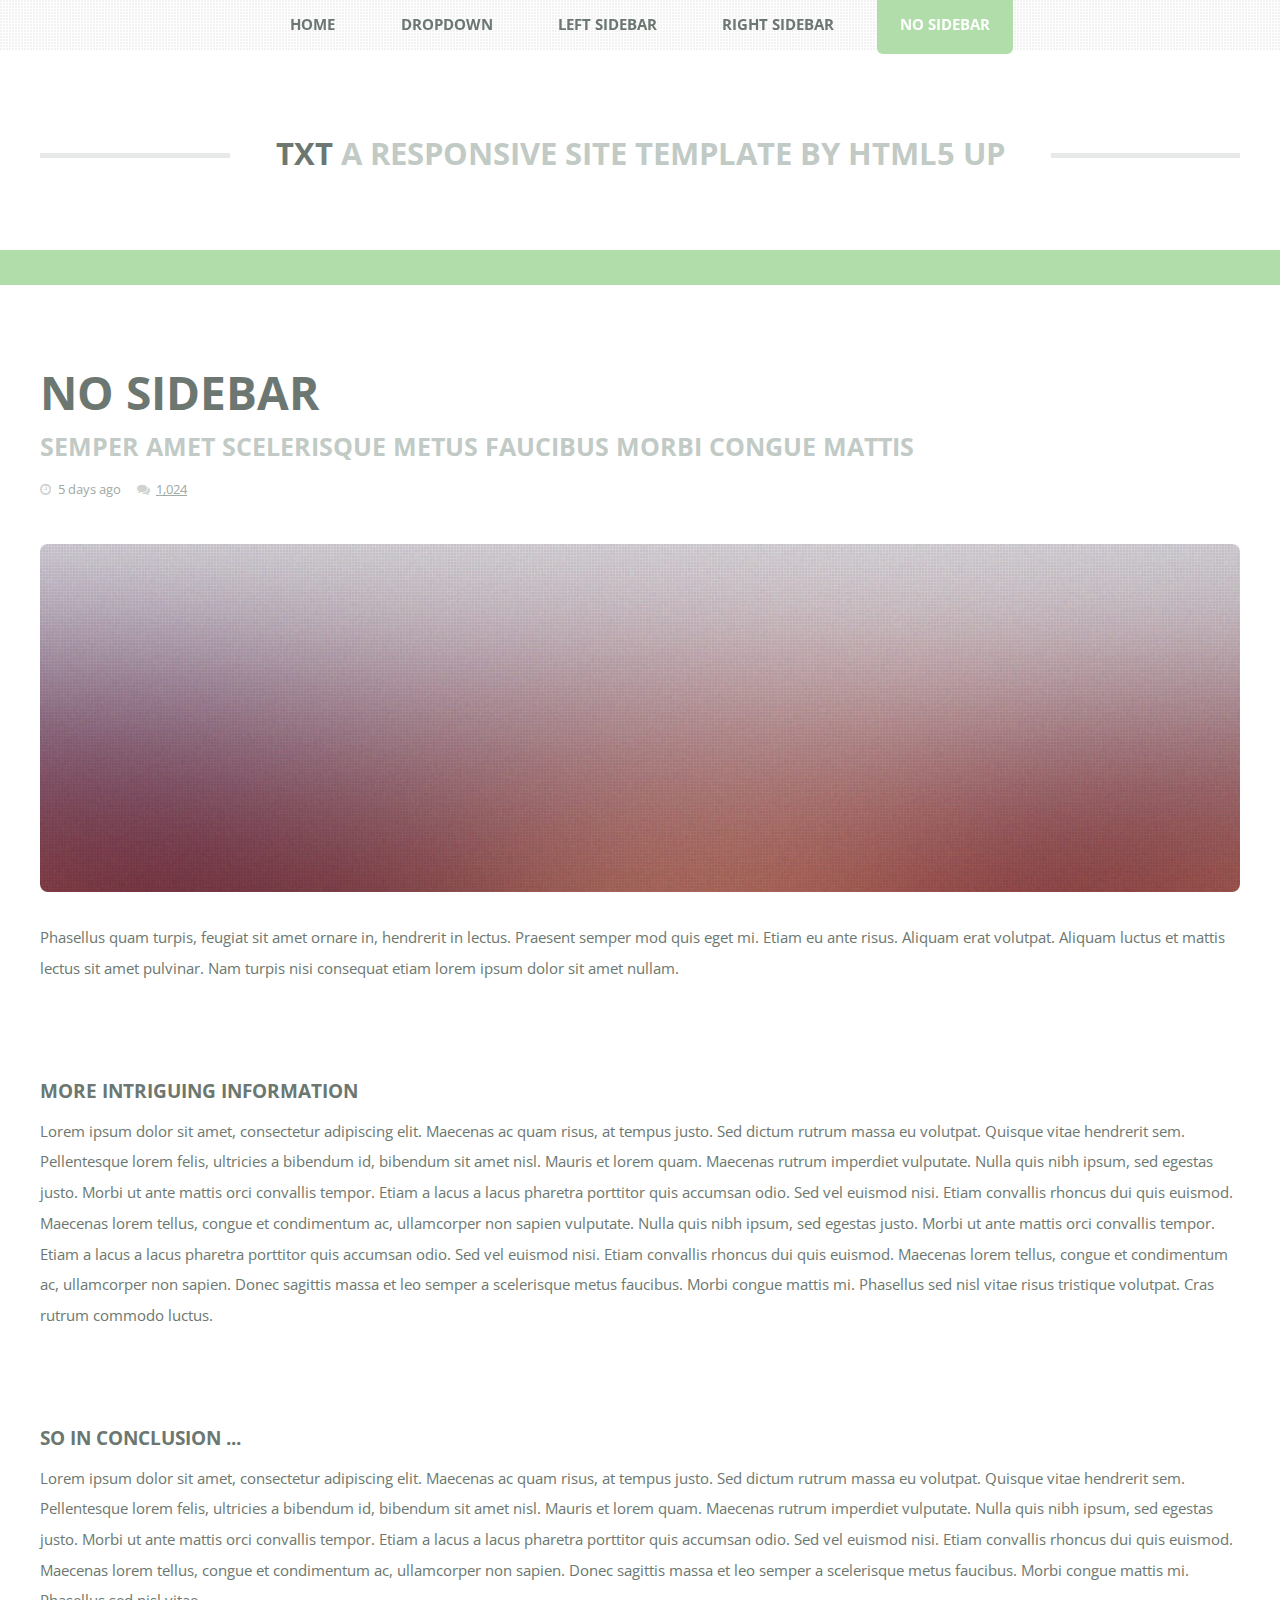
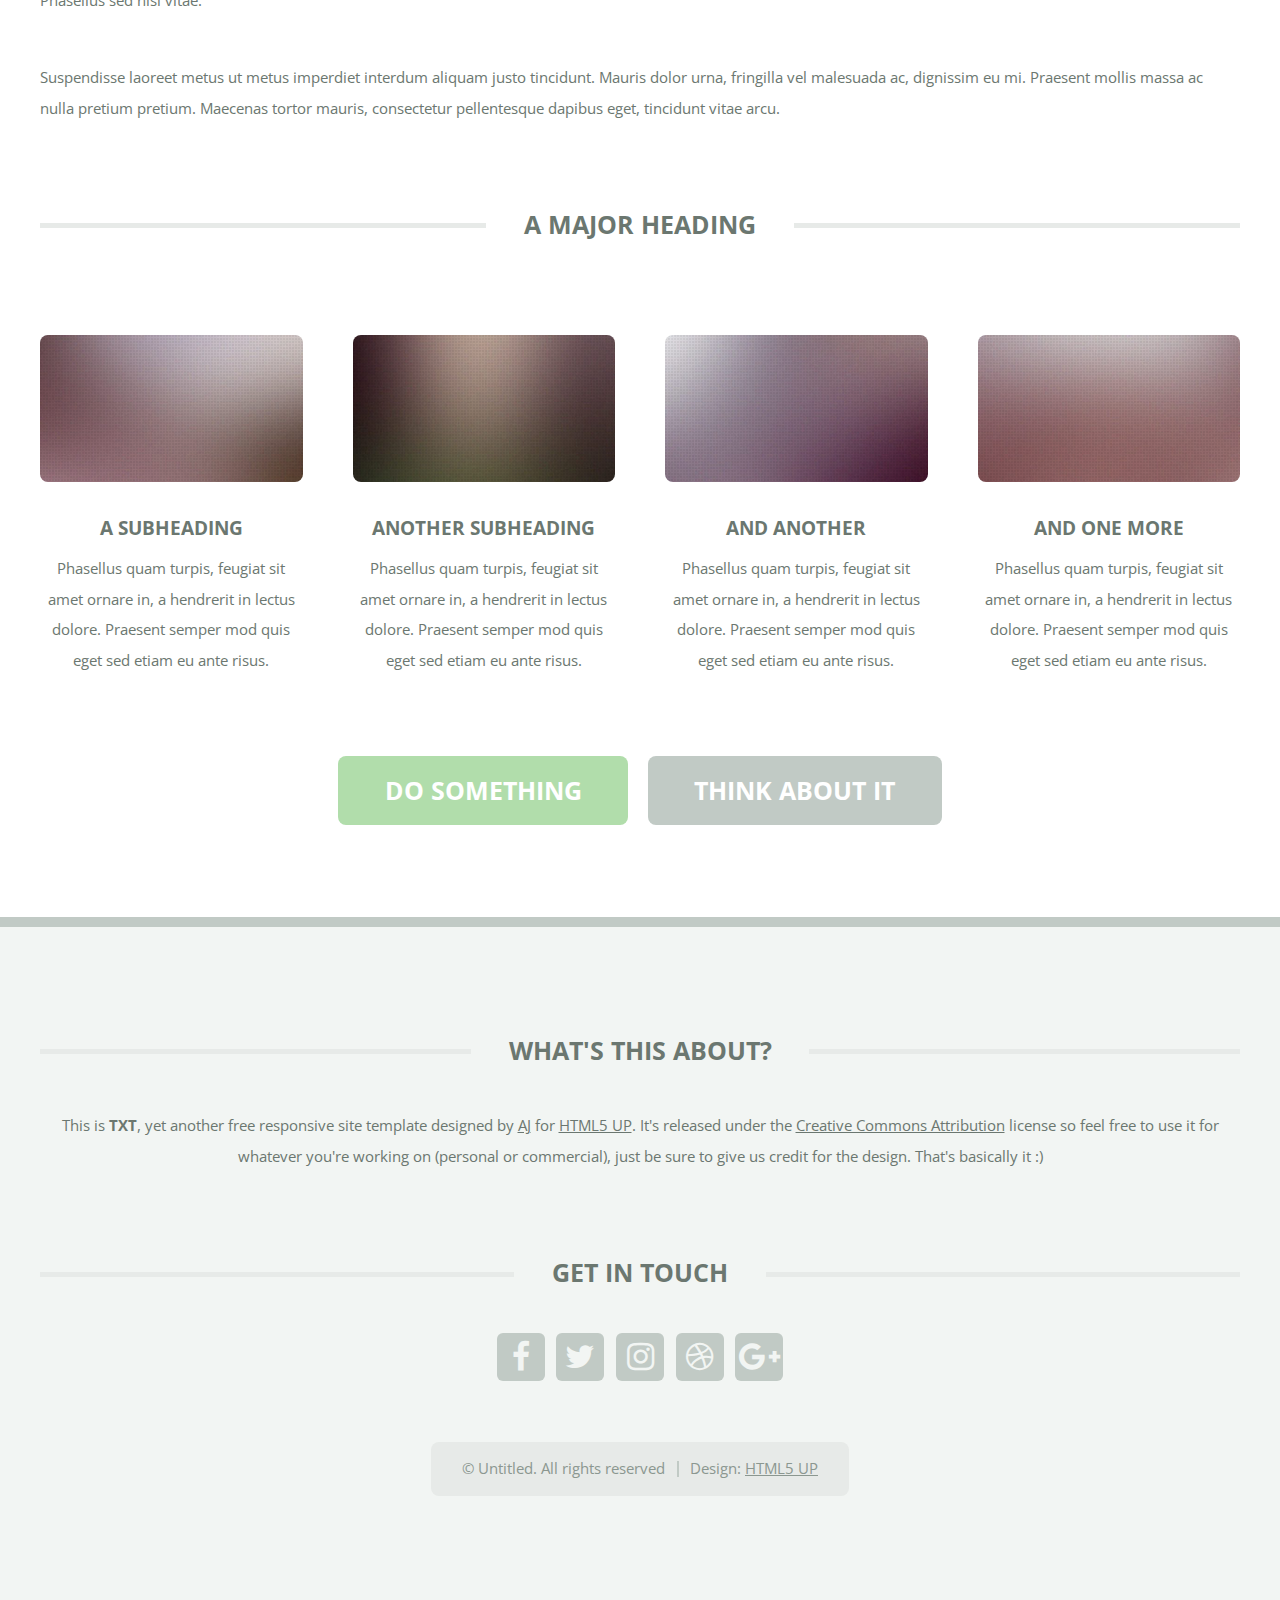
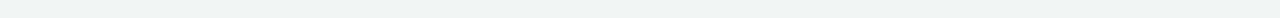
==== about.html @ 54516126 "Add files via upload" ====
<!DOCTYPE HTML>
<!--
	TXT by HTML5 UP
	html5up.net | @ajlkn
	Free for personal and commercial use under the CCA 3.0 license (html5up.net/license)
-->
<html>
	<head>
		<title>No Sidebar - TXT by HTML5 UP</title>
		<meta charset="utf-8" />
		<meta name="viewport" content="width=device-width, initial-scale=1" />
		<!--[if lte IE 8]><script src="assets/js/ie/html5shiv.js"></script><![endif]-->
		<link rel="stylesheet" href="assets/css/main.css" />
		<!--[if lte IE 8]><link rel="stylesheet" href="assets/css/ie8.css" /><![endif]-->
	</head>
	<body>
		<div id="page-wrapper">

			<!-- Header -->
				<header id="header">
					<div class="logo container">
						<div>
							<h1><a href="index.html" id="logo">TXT</a></h1>
							<p>A responsive site template by HTML5 UP</p>
						</div>
					</div>
				</header>

			<!-- Nav -->
				<nav id="nav">
					<ul>
						<li><a href="index.html">Home</a></li>
						<li>
							<a href="#">Dropdown</a>
							<ul>
								<li><a href="#">Lorem ipsum dolor</a></li>
								<li><a href="#">Magna phasellus</a></li>
								<li>
									<a href="#">Phasellus consequat</a>
									<ul>
										<li><a href="#">Lorem ipsum dolor</a></li>
										<li><a href="#">Phasellus consequat</a></li>
										<li><a href="#">Magna phasellus</a></li>
										<li><a href="#">Etiam dolore nisl</a></li>
									</ul>
								</li>
								<li><a href="#">Veroeros feugiat</a></li>
							</ul>
						</li>
						<li><a href="left-sidebar.html">Left Sidebar</a></li>
						<li><a href="right-sidebar.html">Right Sidebar</a></li>
						<li class="current"><a href="no-sidebar.html">No Sidebar</a></li>
					</ul>
				</nav>

			<!-- Main -->
				<div id="main-wrapper">
					<div id="main" class="container">
						<div class="row">
							<div class="12u">
								<div class="content">

									<!-- Content -->

										<article class="box page-content">

											<header>
												<h2>No Sidebar</h2>
												<p>Semper amet scelerisque metus faucibus morbi congue mattis</p>
												<ul class="meta">
													<li class="icon fa-clock-o">5 days ago</li>
													<li class="icon fa-comments"><a href="#">1,024</a></li>
												</ul>
											</header>

											<section>
												<span class="image featured"><img src="images/pic05.jpg" alt="" /></span>
												<p>
													Phasellus quam turpis, feugiat sit amet ornare in, hendrerit in lectus.
													Praesent semper mod quis eget mi. Etiam eu ante risus. Aliquam erat volutpat.
													Aliquam luctus et mattis lectus sit amet pulvinar. Nam turpis nisi
													consequat etiam lorem ipsum dolor sit amet nullam.
												</p>
											</section>

											<section>
												<h3>More intriguing information</h3>
												<p>
													Lorem ipsum dolor sit amet, consectetur adipiscing elit. Maecenas ac quam risus, at tempus
													justo. Sed dictum rutrum massa eu volutpat. Quisque vitae hendrerit sem. Pellentesque lorem felis,
													ultricies a bibendum id, bibendum sit amet nisl. Mauris et lorem quam. Maecenas rutrum imperdiet
													vulputate. Nulla quis nibh ipsum, sed egestas justo. Morbi ut ante mattis orci convallis tempor.
													Etiam a lacus a lacus pharetra porttitor quis accumsan odio. Sed vel euismod nisi. Etiam convallis
													rhoncus dui quis euismod. Maecenas lorem tellus, congue et condimentum ac, ullamcorper non sapien
													vulputate. Nulla quis nibh ipsum, sed egestas justo. Morbi ut ante mattis orci convallis tempor.
													Etiam a lacus a lacus pharetra porttitor quis accumsan odio. Sed vel euismod nisi. Etiam convallis
													rhoncus dui quis euismod. Maecenas lorem tellus, congue et condimentum ac, ullamcorper non sapien.
													Donec sagittis massa et leo semper a scelerisque metus faucibus. Morbi congue mattis mi.
													Phasellus sed nisl vitae risus tristique volutpat. Cras rutrum commodo luctus.
												</p>
											</section>

											<section>
												<h3>So in conclusion ...</h3>
												<p>
													Lorem ipsum dolor sit amet, consectetur adipiscing elit. Maecenas ac quam risus, at tempus
													justo. Sed dictum rutrum massa eu volutpat. Quisque vitae hendrerit sem. Pellentesque lorem felis,
													ultricies a bibendum id, bibendum sit amet nisl. Mauris et lorem quam. Maecenas rutrum imperdiet
													vulputate. Nulla quis nibh ipsum, sed egestas justo. Morbi ut ante mattis orci convallis tempor.
													Etiam a lacus a lacus pharetra porttitor quis accumsan odio. Sed vel euismod nisi. Etiam convallis
													rhoncus dui quis euismod. Maecenas lorem tellus, congue et condimentum ac, ullamcorper non sapien.
													Donec sagittis massa et leo semper a scelerisque metus faucibus. Morbi congue mattis mi.
													Phasellus sed nisl vitae.
												</p>
												<p>
													Suspendisse laoreet metus ut metus imperdiet interdum aliquam justo tincidunt. Mauris dolor urna,
													fringilla vel malesuada ac, dignissim eu mi. Praesent mollis massa ac nulla pretium pretium.
													Maecenas tortor mauris, consectetur pellentesque dapibus eget, tincidunt vitae arcu.
												</p>
											</section>

										</article>

								</div>
							</div>
						</div>
						<div class="row 200%">
							<div class="12u">

								<!-- Features -->
									<section class="box features">
										<h2 class="major"><span>A Major Heading</span></h2>
										<div>
											<div class="row">
												<div class="3u 12u(mobile)">

													<!-- Feature -->
														<section class="box feature">
															<a href="#" class="image featured"><img src="images/pic01.jpg" alt="" /></a>
															<h3><a href="#">A Subheading</a></h3>
															<p>
																Phasellus quam turpis, feugiat sit amet ornare in, a hendrerit in
																lectus dolore. Praesent semper mod quis eget sed etiam eu ante risus.
															</p>
														</section>

												</div>
												<div class="3u 12u(mobile)">

													<!-- Feature -->
														<section class="box feature">
															<a href="#" class="image featured"><img src="images/pic02.jpg" alt="" /></a>
															<h3><a href="#">Another Subheading</a></h3>
															<p>
																Phasellus quam turpis, feugiat sit amet ornare in, a hendrerit in
																lectus dolore. Praesent semper mod quis eget sed etiam eu ante risus.
															</p>
														</section>

												</div>
												<div class="3u 12u(mobile)">

													<!-- Feature -->
														<section class="box feature">
															<a href="#" class="image featured"><img src="images/pic03.jpg" alt="" /></a>
															<h3><a href="#">And Another</a></h3>
															<p>
																Phasellus quam turpis, feugiat sit amet ornare in, a hendrerit in
																lectus dolore. Praesent semper mod quis eget sed etiam eu ante risus.
															</p>
														</section>

												</div>
												<div class="3u 12u(mobile)">

													<!-- Feature -->
														<section class="box feature">
															<a href="#" class="image featured"><img src="images/pic04.jpg" alt="" /></a>
															<h3><a href="#">And One More</a></h3>
															<p>
																Phasellus quam turpis, feugiat sit amet ornare in, a hendrerit in
																lectus dolore. Praesent semper mod quis eget sed etiam eu ante risus.
															</p>
														</section>

												</div>
											</div>
											<div class="row">
												<div class="12u">
													<ul class="actions">
														<li><a href="#" class="button big">Do Something</a></li>
														<li><a href="#" class="button alt big">Think About It</a></li>
													</ul>
												</div>
											</div>
										</div>
									</section>

							</div>
						</div>
					</div>
				</div>

			<!-- Footer -->
				<footer id="footer" class="container">
					<div class="row 200%">
						<div class="12u">

							<!-- About -->
								<section>
									<h2 class="major"><span>What's this about?</span></h2>
									<p>
										This is <strong>TXT</strong>, yet another free responsive site template designed by
										<a href="http://twitter.com/ajlkn">AJ</a> for <a href="http://html5up.net">HTML5 UP</a>. It's released under the
										<a href="http://html5up.net/license/">Creative Commons Attribution</a> license so feel free to use it for
										whatever you're working on (personal or commercial), just be sure to give us credit for the design.
										That's basically it :)
									</p>
								</section>

						</div>
					</div>
					<div class="row 200%">
						<div class="12u">

							<!-- Contact -->
								<section>
									<h2 class="major"><span>Get in touch</span></h2>
									<ul class="contact">
										<li><a class="icon fa-facebook" href="#"><span class="label">Facebook</span></a></li>
										<li><a class="icon fa-twitter" href="#"><span class="label">Twitter</span></a></li>
										<li><a class="icon fa-instagram" href="#"><span class="label">Instagram</span></a></li>
										<li><a class="icon fa-dribbble" href="#"><span class="label">Dribbble</span></a></li>
										<li><a class="icon fa-google-plus" href="#"><span class="label">Google+</span></a></li>
									</ul>
								</section>

						</div>
					</div>

					<!-- Copyright -->
						<div id="copyright">
							<ul class="menu">
								<li>&copy; Untitled. All rights reserved</li><li>Design: <a href="http://html5up.net">HTML5 UP</a></li>
							</ul>
						</div>

				</footer>

		</div>

		<!-- Scripts -->
			<script src="assets/js/jquery.min.js"></script>
			<script src="assets/js/jquery.dropotron.min.js"></script>
			<script src="assets/js/skel.min.js"></script>
			<script src="assets/js/skel-viewport.min.js"></script>
			<script src="assets/js/util.js"></script>
			<!--[if lte IE 8]><script src="assets/js/ie/respond.min.js"></script><![endif]-->
			<script src="assets/js/main.js"></script>

	</body>
</html>
---- assets/css/main.css ----
@import url("font-awesome.min.css");
@import url("https://fonts.googleapis.com/css?family=Open+Sans:400,400italic,700,700italic|Open+Sans+Condensed:700");

/*
	TXT by HTML5 UP
	html5up.net | @ajlkn
	Free for personal and commercial use under the CCA 3.0 license (html5up.net/license)
*/

/* Reset */

	html, body, div, span, applet, object, iframe, h1, h2, h3, h4, h5, h6, p, blockquote, pre, a, abbr, acronym, address, big, cite, code, del, dfn, em, img, ins, kbd, q, s, samp, small, strike, strong, sub, sup, tt, var, b, u, i, center, dl, dt, dd, ol, ul, li, fieldset, form, label, legend, table, caption, tbody, tfoot, thead, tr, th, td, article, aside, canvas, details, embed, figure, figcaption, footer, header, hgroup, menu, nav, output, ruby, section, summary, time, mark, audio, video {
		margin: 0;
		padding: 0;
		border: 0;
		font-size: 100%;
		font: inherit;
		vertical-align: baseline;
	}

	article, aside, details, figcaption, figure, footer, header, hgroup, menu, nav, section {
		display: block;
	}

	body {
		line-height: 1;
	}

	ol, ul {
		list-style: none;
	}

	blockquote, q {
		quotes: none;
	}

	blockquote:before, blockquote:after, q:before, q:after {
		content: '';
		content: none;
	}

	table {
		border-collapse: collapse;
		border-spacing: 0;
	}

	body {
		-webkit-text-size-adjust: none;
	}

/* Box Model */

	*, *:before, *:after {
		-moz-box-sizing: border-box;
		-webkit-box-sizing: border-box;
		box-sizing: border-box;
	}

/* Containers */

	.container {
		margin-left: auto;
		margin-right: auto;
	}

	.container.\31 25\25 {
		width: 100%;
		max-width: 1200px;
		min-width: 960px;
	}

	.container.\37 5\25 {
		width: 720px;
	}

	.container.\35 0\25 {
		width: 480px;
	}

	.container.\32 5\25 {
		width: 240px;
	}

	.container {
		width: 960px;
	}

	@media screen and (min-width: 737px) {

		.container.\31 25\25 {
			width: 100%;
			max-width: 1500px;
			min-width: 1200px;
		}

		.container.\37 5\25 {
			width: 900px;
		}

		.container.\35 0\25 {
			width: 600px;
		}

		.container.\32 5\25 {
			width: 300px;
		}

		.container {
			width: 1200px;
		}

	}

	@media screen and (min-width: 737px) and (max-width: 1200px) {

		.container.\31 25\25 {
			width: 100%;
			max-width: 1200px;
			min-width: 960px;
		}

		.container.\37 5\25 {
			width: 720px;
		}

		.container.\35 0\25 {
			width: 480px;
		}

		.container.\32 5\25 {
			width: 240px;
		}

		.container {
			width: 960px;
		}

	}

	@media screen and (max-width: 736px) {

		.container.\31 25\25 {
			width: 100%;
			max-width: 125%;
			min-width: 100%;
		}

		.container.\37 5\25 {
			width: 75%;
		}

		.container.\35 0\25 {
			width: 50%;
		}

		.container.\32 5\25 {
			width: 25%;
		}

		.container {
			width: 100% !important;
		}

	}

/* Grid */

	.row {
		border-bottom: solid 1px transparent;
		-moz-box-sizing: border-box;
		-webkit-box-sizing: border-box;
		box-sizing: border-box;
	}

	.row > * {
		float: left;
		-moz-box-sizing: border-box;
		-webkit-box-sizing: border-box;
		box-sizing: border-box;
	}

	.row:after, .row:before {
		content: '';
		display: block;
		clear: both;
		height: 0;
	}

	.row.uniform > * > :first-child {
		margin-top: 0;
	}

	.row.uniform > * > :last-child {
		margin-bottom: 0;
	}

	.row.\30 \25 > * {
		padding: 0 0 0 0px;
	}

	.row.\30 \25 {
		margin: 0 0 -1px 0px;
	}

	.row.uniform.\30 \25 > * {
		padding: 0px 0 0 0px;
	}

	.row.uniform.\30 \25 {
		margin: 0px 0 -1px 0px;
	}

	.row > * {
		padding: 0 0 0 40px;
	}

	.row {
		margin: 0 0 -1px -40px;
	}

	.row.uniform > * {
		padding: 40px 0 0 40px;
	}

	.row.uniform {
		margin: -40px 0 -1px -40px;
	}

	.row.\32 00\25 > * {
		padding: 0 0 0 80px;
	}

	.row.\32 00\25 {
		margin: 0 0 -1px -80px;
	}

	.row.uniform.\32 00\25 > * {
		padding: 80px 0 0 80px;
	}

	.row.uniform.\32 00\25 {
		margin: -80px 0 -1px -80px;
	}

	.row.\31 50\25 > * {
		padding: 0 0 0 60px;
	}

	.row.\31 50\25 {
		margin: 0 0 -1px -60px;
	}

	.row.uniform.\31 50\25 > * {
		padding: 60px 0 0 60px;
	}

	.row.uniform.\31 50\25 {
		margin: -60px 0 -1px -60px;
	}

	.row.\35 0\25 > * {
		padding: 0 0 0 20px;
	}

	.row.\35 0\25 {
		margin: 0 0 -1px -20px;
	}

	.row.uniform.\35 0\25 > * {
		padding: 20px 0 0 20px;
	}

	.row.uniform.\35 0\25 {
		margin: -20px 0 -1px -20px;
	}

	.row.\32 5\25 > * {
		padding: 0 0 0 10px;
	}

	.row.\32 5\25 {
		margin: 0 0 -1px -10px;
	}

	.row.uniform.\32 5\25 > * {
		padding: 10px 0 0 10px;
	}

	.row.uniform.\32 5\25 {
		margin: -10px 0 -1px -10px;
	}

	.\31 2u, .\31 2u\24 {
		width: 100%;
		clear: none;
		margin-left: 0;
	}

	.\31 1u, .\31 1u\24 {
		width: 91.6666666667%;
		clear: none;
		margin-left: 0;
	}

	.\31 0u, .\31 0u\24 {
		width: 83.3333333333%;
		clear: none;
		margin-left: 0;
	}

	.\39 u, .\39 u\24 {
		width: 75%;
		clear: none;
		margin-left: 0;
	}

	.\38 u, .\38 u\24 {
		width: 66.6666666667%;
		clear: none;
		margin-left: 0;
	}

	.\37 u, .\37 u\24 {
		width: 58.3333333333%;
		clear: none;
		margin-left: 0;
	}

	.\36 u, .\36 u\24 {
		width: 50%;
		clear: none;
		margin-left: 0;
	}

	.\35 u, .\35 u\24 {
		width: 41.6666666667%;
		clear: none;
		margin-left: 0;
	}

	.\34 u, .\34 u\24 {
		width: 33.3333333333%;
		clear: none;
		margin-left: 0;
	}

	.\33 u, .\33 u\24 {
		width: 25%;
		clear: none;
		margin-left: 0;
	}

	.\32 u, .\32 u\24 {
		width: 16.6666666667%;
		clear: none;
		margin-left: 0;
	}

	.\31 u, .\31 u\24 {
		width: 8.3333333333%;
		clear: none;
		margin-left: 0;
	}

	.\31 2u\24 + *,
	.\31 1u\24 + *,
	.\31 0u\24 + *,
	.\39 u\24 + *,
	.\38 u\24 + *,
	.\37 u\24 + *,
	.\36 u\24 + *,
	.\35 u\24 + *,
	.\34 u\24 + *,
	.\33 u\24 + *,
	.\32 u\24 + *,
	.\31 u\24 + * {
		clear: left;
	}

	.\-11u {
		margin-left: 91.66667%;
	}

	.\-10u {
		margin-left: 83.33333%;
	}

	.\-9u {
		margin-left: 75%;
	}

	.\-8u {
		margin-left: 66.66667%;
	}

	.\-7u {
		margin-left: 58.33333%;
	}

	.\-6u {
		margin-left: 50%;
	}

	.\-5u {
		margin-left: 41.66667%;
	}

	.\-4u {
		margin-left: 33.33333%;
	}

	.\-3u {
		margin-left: 25%;
	}

	.\-2u {
		margin-left: 16.66667%;
	}

	.\-1u {
		margin-left: 8.33333%;
	}

	@media screen and (min-width: 737px) {

		.row > * {
			padding: 50px 0 0 50px;
		}

		.row {
			margin: -50px 0 -1px -50px;
		}

		.row.uniform > * {
			padding: 50px 0 0 50px;
		}

		.row.uniform {
			margin: -50px 0 -1px -50px;
		}

		.row.\32 00\25 > * {
			padding: 100px 0 0 100px;
		}

		.row.\32 00\25 {
			margin: -100px 0 -1px -100px;
		}

		.row.uniform.\32 00\25 > * {
			padding: 100px 0 0 100px;
		}

		.row.uniform.\32 00\25 {
			margin: -100px 0 -1px -100px;
		}

		.row.\31 50\25 > * {
			padding: 75px 0 0 75px;
		}

		.row.\31 50\25 {
			margin: -75px 0 -1px -75px;
		}

		.row.uniform.\31 50\25 > * {
			padding: 75px 0 0 75px;
		}

		.row.uniform.\31 50\25 {
			margin: -75px 0 -1px -75px;
		}

		.row.\35 0\25 > * {
			padding: 25px 0 0 25px;
		}

		.row.\35 0\25 {
			margin: -25px 0 -1px -25px;
		}

		.row.uniform.\35 0\25 > * {
			padding: 25px 0 0 25px;
		}

		.row.uniform.\35 0\25 {
			margin: -25px 0 -1px -25px;
		}

		.row.\32 5\25 > * {
			padding: 12.5px 0 0 12.5px;
		}

		.row.\32 5\25 {
			margin: -12.5px 0 -1px -12.5px;
		}

		.row.uniform.\32 5\25 > * {
			padding: 12.5px 0 0 12.5px;
		}

		.row.uniform.\32 5\25 {
			margin: -12.5px 0 -1px -12.5px;
		}

		.\31 2u\28desktop\29, .\31 2u\24\28desktop\29 {
			width: 100%;
			clear: none;
			margin-left: 0;
		}

		.\31 1u\28desktop\29, .\31 1u\24\28desktop\29 {
			width: 91.6666666667%;
			clear: none;
			margin-left: 0;
		}

		.\31 0u\28desktop\29, .\31 0u\24\28desktop\29 {
			width: 83.3333333333%;
			clear: none;
			margin-left: 0;
		}

		.\39 u\28desktop\29, .\39 u\24\28desktop\29 {
			width: 75%;
			clear: none;
			margin-left: 0;
		}

		.\38 u\28desktop\29, .\38 u\24\28desktop\29 {
			width: 66.6666666667%;
			clear: none;
			margin-left: 0;
		}

		.\37 u\28desktop\29, .\37 u\24\28desktop\29 {
			width: 58.3333333333%;
			clear: none;
			margin-left: 0;
		}

		.\36 u\28desktop\29, .\36 u\24\28desktop\29 {
			width: 50%;
			clear: none;
			margin-left: 0;
		}

		.\35 u\28desktop\29, .\35 u\24\28desktop\29 {
			width: 41.6666666667%;
			clear: none;
			margin-left: 0;
		}

		.\34 u\28desktop\29, .\34 u\24\28desktop\29 {
			width: 33.3333333333%;
			clear: none;
			margin-left: 0;
		}

		.\33 u\28desktop\29, .\33 u\24\28desktop\29 {
			width: 25%;
			clear: none;
			margin-left: 0;
		}

		.\32 u\28desktop\29, .\32 u\24\28desktop\29 {
			width: 16.6666666667%;
			clear: none;
			margin-left: 0;
		}

		.\31 u\28desktop\29, .\31 u\24\28desktop\29 {
			width: 8.3333333333%;
			clear: none;
			margin-left: 0;
		}

		.\31 2u\24\28desktop\29 + *,
		.\31 1u\24\28desktop\29 + *,
		.\31 0u\24\28desktop\29 + *,
		.\39 u\24\28desktop\29 + *,
		.\38 u\24\28desktop\29 + *,
		.\37 u\24\28desktop\29 + *,
		.\36 u\24\28desktop\29 + *,
		.\35 u\24\28desktop\29 + *,
		.\34 u\24\28desktop\29 + *,
		.\33 u\24\28desktop\29 + *,
		.\32 u\24\28desktop\29 + *,
		.\31 u\24\28desktop\29 + * {
			clear: left;
		}

		.\-11u\28desktop\29 {
			margin-left: 91.66667%;
		}

		.\-10u\28desktop\29 {
			margin-left: 83.33333%;
		}

		.\-9u\28desktop\29 {
			margin-left: 75%;
		}

		.\-8u\28desktop\29 {
			margin-left: 66.66667%;
		}

		.\-7u\28desktop\29 {
			margin-left: 58.33333%;
		}

		.\-6u\28desktop\29 {
			margin-left: 50%;
		}

		.\-5u\28desktop\29 {
			margin-left: 41.66667%;
		}

		.\-4u\28desktop\29 {
			margin-left: 33.33333%;
		}

		.\-3u\28desktop\29 {
			margin-left: 25%;
		}

		.\-2u\28desktop\29 {
			margin-left: 16.66667%;
		}

		.\-1u\28desktop\29 {
			margin-left: 8.33333%;
		}

	}

	@media screen and (min-width: 737px) and (max-width: 1200px) {

		.row > * {
			padding: 25px 0 0 25px;
		}

		.row {
			margin: -25px 0 -1px -25px;
		}

		.row.uniform > * {
			padding: 25px 0 0 25px;
		}

		.row.uniform {
			margin: -25px 0 -1px -25px;
		}

		.row.\32 00\25 > * {
			padding: 50px 0 0 50px;
		}

		.row.\32 00\25 {
			margin: -50px 0 -1px -50px;
		}

		.row.uniform.\32 00\25 > * {
			padding: 50px 0 0 50px;
		}

		.row.uniform.\32 00\25 {
			margin: -50px 0 -1px -50px;
		}

		.row.\31 50\25 > * {
			padding: 37.5px 0 0 37.5px;
		}

		.row.\31 50\25 {
			margin: -37.5px 0 -1px -37.5px;
		}

		.row.uniform.\31 50\25 > * {
			padding: 37.5px 0 0 37.5px;
		}

		.row.uniform.\31 50\25 {
			margin: -37.5px 0 -1px -37.5px;
		}

		.row.\35 0\25 > * {
			padding: 12.5px 0 0 12.5px;
		}

		.row.\35 0\25 {
			margin: -12.5px 0 -1px -12.5px;
		}

		.row.uniform.\35 0\25 > * {
			padding: 12.5px 0 0 12.5px;
		}

		.row.uniform.\35 0\25 {
			margin: -12.5px 0 -1px -12.5px;
		}

		.row.\32 5\25 > * {
			padding: 6.25px 0 0 6.25px;
		}

		.row.\32 5\25 {
			margin: -6.25px 0 -1px -6.25px;
		}

		.row.uniform.\32 5\25 > * {
			padding: 6.25px 0 0 6.25px;
		}

		.row.uniform.\32 5\25 {
			margin: -6.25px 0 -1px -6.25px;
		}

		.\31 2u\28tablet\29, .\31 2u\24\28tablet\29 {
			width: 100%;
			clear: none;
			margin-left: 0;
		}

		.\31 1u\28tablet\29, .\31 1u\24\28tablet\29 {
			width: 91.6666666667%;
			clear: none;
			margin-left: 0;
		}

		.\31 0u\28tablet\29, .\31 0u\24\28tablet\29 {
			width: 83.3333333333%;
			clear: none;
			margin-left: 0;
		}

		.\39 u\28tablet\29, .\39 u\24\28tablet\29 {
			width: 75%;
			clear: none;
			margin-left: 0;
		}

		.\38 u\28tablet\29, .\38 u\24\28tablet\29 {
			width: 66.6666666667%;
			clear: none;
			margin-left: 0;
		}

		.\37 u\28tablet\29, .\37 u\24\28tablet\29 {
			width: 58.3333333333%;
			clear: none;
			margin-left: 0;
		}

		.\36 u\28tablet\29, .\36 u\24\28tablet\29 {
			width: 50%;
			clear: none;
			margin-left: 0;
		}

		.\35 u\28tablet\29, .\35 u\24\28tablet\29 {
			width: 41.6666666667%;
			clear: none;
			margin-left: 0;
		}

		.\34 u\28tablet\29, .\34 u\24\28tablet\29 {
			width: 33.3333333333%;
			clear: none;
			margin-left: 0;
		}

		.\33 u\28tablet\29, .\33 u\24\28tablet\29 {
			width: 25%;
			clear: none;
			margin-left: 0;
		}

		.\32 u\28tablet\29, .\32 u\24\28tablet\29 {
			width: 16.6666666667%;
			clear: none;
			margin-left: 0;
		}

		.\31 u\28tablet\29, .\31 u\24\28tablet\29 {
			width: 8.3333333333%;
			clear: none;
			margin-left: 0;
		}

		.\31 2u\24\28tablet\29 + *,
		.\31 1u\24\28tablet\29 + *,
		.\31 0u\24\28tablet\29 + *,
		.\39 u\24\28tablet\29 + *,
		.\38 u\24\28tablet\29 + *,
		.\37 u\24\28tablet\29 + *,
		.\36 u\24\28tablet\29 + *,
		.\35 u\24\28tablet\29 + *,
		.\34 u\24\28tablet\29 + *,
		.\33 u\24\28tablet\29 + *,
		.\32 u\24\28tablet\29 + *,
		.\31 u\24\28tablet\29 + * {
			clear: left;
		}

		.\-11u\28tablet\29 {
			margin-left: 91.66667%;
		}

		.\-10u\28tablet\29 {
			margin-left: 83.33333%;
		}

		.\-9u\28tablet\29 {
			margin-left: 75%;
		}

		.\-8u\28tablet\29 {
			margin-left: 66.66667%;
		}

		.\-7u\28tablet\29 {
			margin-left: 58.33333%;
		}

		.\-6u\28tablet\29 {
			margin-left: 50%;
		}

		.\-5u\28tablet\29 {
			margin-left: 41.66667%;
		}

		.\-4u\28tablet\29 {
			margin-left: 33.33333%;
		}

		.\-3u\28tablet\29 {
			margin-left: 25%;
		}

		.\-2u\28tablet\29 {
			margin-left: 16.66667%;
		}

		.\-1u\28tablet\29 {
			margin-left: 8.33333%;
		}

	}

	@media screen and (max-width: 736px) {

		.row > * {
			padding: 20px 0 0 20px;
		}

		.row {
			margin: -20px 0 -1px -20px;
		}

		.row.uniform > * {
			padding: 20px 0 0 20px;
		}

		.row.uniform {
			margin: -20px 0 -1px -20px;
		}

		.row.\32 00\25 > * {
			padding: 40px 0 0 40px;
		}

		.row.\32 00\25 {
			margin: -40px 0 -1px -40px;
		}

		.row.uniform.\32 00\25 > * {
			padding: 40px 0 0 40px;
		}

		.row.uniform.\32 00\25 {
			margin: -40px 0 -1px -40px;
		}

		.row.\31 50\25 > * {
			padding: 30px 0 0 30px;
		}

		.row.\31 50\25 {
			margin: -30px 0 -1px -30px;
		}

		.row.uniform.\31 50\25 > * {
			padding: 30px 0 0 30px;
		}

		.row.uniform.\31 50\25 {
			margin: -30px 0 -1px -30px;
		}

		.row.\35 0\25 > * {
			padding: 10px 0 0 10px;
		}

		.row.\35 0\25 {
			margin: -10px 0 -1px -10px;
		}

		.row.uniform.\35 0\25 > * {
			padding: 10px 0 0 10px;
		}

		.row.uniform.\35 0\25 {
			margin: -10px 0 -1px -10px;
		}

		.row.\32 5\25 > * {
			padding: 5px 0 0 5px;
		}

		.row.\32 5\25 {
			margin: -5px 0 -1px -5px;
		}

		.row.uniform.\32 5\25 > * {
			padding: 5px 0 0 5px;
		}

		.row.uniform.\32 5\25 {
			margin: -5px 0 -1px -5px;
		}

		.\31 2u\28mobile\29, .\31 2u\24\28mobile\29 {
			width: 100%;
			clear: none;
			margin-left: 0;
		}

		.\31 1u\28mobile\29, .\31 1u\24\28mobile\29 {
			width: 91.6666666667%;
			clear: none;
			margin-left: 0;
		}

		.\31 0u\28mobile\29, .\31 0u\24\28mobile\29 {
			width: 83.3333333333%;
			clear: none;
			margin-left: 0;
		}

		.\39 u\28mobile\29, .\39 u\24\28mobile\29 {
			width: 75%;
			clear: none;
			margin-left: 0;
		}

		.\38 u\28mobile\29, .\38 u\24\28mobile\29 {
			width: 66.6666666667%;
			clear: none;
			margin-left: 0;
		}

		.\37 u\28mobile\29, .\37 u\24\28mobile\29 {
			width: 58.3333333333%;
			clear: none;
			margin-left: 0;
		}

		.\36 u\28mobile\29, .\36 u\24\28mobile\29 {
			width: 50%;
			clear: none;
			margin-left: 0;
		}

		.\35 u\28mobile\29, .\35 u\24\28mobile\29 {
			width: 41.6666666667%;
			clear: none;
			margin-left: 0;
		}

		.\34 u\28mobile\29, .\34 u\24\28mobile\29 {
			width: 33.3333333333%;
			clear: none;
			margin-left: 0;
		}

		.\33 u\28mobile\29, .\33 u\24\28mobile\29 {
			width: 25%;
			clear: none;
			margin-left: 0;
		}

		.\32 u\28mobile\29, .\32 u\24\28mobile\29 {
			width: 16.6666666667%;
			clear: none;
			margin-left: 0;
		}

		.\31 u\28mobile\29, .\31 u\24\28mobile\29 {
			width: 8.3333333333%;
			clear: none;
			margin-left: 0;
		}

		.\31 2u\24\28mobile\29 + *,
		.\31 1u\24\28mobile\29 + *,
		.\31 0u\24\28mobile\29 + *,
		.\39 u\24\28mobile\29 + *,
		.\38 u\24\28mobile\29 + *,
		.\37 u\24\28mobile\29 + *,
		.\36 u\24\28mobile\29 + *,
		.\35 u\24\28mobile\29 + *,
		.\34 u\24\28mobile\29 + *,
		.\33 u\24\28mobile\29 + *,
		.\32 u\24\28mobile\29 + *,
		.\31 u\24\28mobile\29 + * {
			clear: left;
		}

		.\-11u\28mobile\29 {
			margin-left: 91.66667%;
		}

		.\-10u\28mobile\29 {
			margin-left: 83.33333%;
		}

		.\-9u\28mobile\29 {
			margin-left: 75%;
		}

		.\-8u\28mobile\29 {
			margin-left: 66.66667%;
		}

		.\-7u\28mobile\29 {
			margin-left: 58.33333%;
		}

		.\-6u\28mobile\29 {
			margin-left: 50%;
		}

		.\-5u\28mobile\29 {
			margin-left: 41.66667%;
		}

		.\-4u\28mobile\29 {
			margin-left: 33.33333%;
		}

		.\-3u\28mobile\29 {
			margin-left: 25%;
		}

		.\-2u\28mobile\29 {
			margin-left: 16.66667%;
		}

		.\-1u\28mobile\29 {
			margin-left: 8.33333%;
		}

	}

/* Basic */

	body {
		background: #f2f5f3;
		font-family: 'Open Sans', sans-serif;
		font-weight: 400;
		color: #6b7770;
		font-size: 11.5pt;
		line-height: 2em;
	}

		body.is-loading * {
			-moz-transition: none !important;
			-webkit-transition: none !important;
			-ms-transition: none !important;
			transition: none !important;
			-moz-animation: none !important;
			-webkit-animation: none !important;
			-ms-animation: none !important;
			animation: none !important;
		}

	input, textarea, select {
		font-family: 'Open Sans', sans-serif;
		font-weight: 400;
		color: #6b7770;
		font-size: 11.5pt;
		line-height: 2em;
	}

	h1, h2, h3, h4, h5, h6 {
		font-family: 'Open Sans Condensed', sans-serif;
		font-weight: 700;
		text-transform: uppercase;
		color: #6b7770;
	}

	h1 a, h2 a, h3 a, h4 a, h5 a, h6 a {
		text-decoration: none;
		color: inherit;
	}

	h2.major {
		position: relative;
		border-top: solid 5px #e7eae8;
	}

		h2.major span {
			background: #fff;
			position: relative;
			display: inline-block;
		}

	a {
		color: #006376;
		text-decoration: underline;
	}

		a:hover {
			text-decoration: none;
		}

	b, strong {
		font-weight: 700;
		color: #6b7770;
	}

	i, em {
		font-style: italic;
	}

	br.clear {
		clear: both;
	}

	sub {
		position: relative;
		top: 0.5em;
		font-size: 0.8em;
	}

	sup {
		position: relative;
		top: -0.5em;
		font-size: 0.8em;
	}

	hr {
		border: 0;
		border-top: solid 2px #E7EAE8;
		margin: 0 0 3em 0;
	}

	blockquote {
		border-left: solid 5px #E7EAE8;
		padding: 1em 0 1em 1.5em;
		font-style: italic;
	}

	p, ul, ol, dl, table {
		margin-bottom: 3em;
	}

/* Section/Article */

	section, article {
		margin-bottom: 6em;
	}

		section > :last-child, section:last-child, article > :last-child, article:last-child {
			margin-bottom: 0;
		}

	header > p {
		display: block;
		font-family: 'Open Sans Condensed', sans-serif;
		font-weight: 700;
		text-transform: uppercase;
		color: #c1cac5;
	}

/* Image */

	.image {
		position: relative;
		display: inline-block;
		border-radius: 8px;
	}

		.image img {
			display: block;
			width: 100%;
			border-radius: 8px;
		}

		.image:before {
			content: '';
			position: absolute;
			left: 0;
			top: 0;
			width: 100%;
			height: 100%;
			background: url("images/overlay.png");
			border-radius: 8px;
		}

		.image.fit {
			display: block;
			width: 100%;
		}

		.image.featured {
			display: block;
			width: 100%;
			margin: 0 0 2em 0;
		}

		.image.left {
			float: left;
			margin: 0 2em 2em 0;
		}

		.image.centered {
			display: block;
			margin: 0 0 2em 0;
		}

			.image.centered img {
				margin: 0 auto;
				width: auto;
			}

/* Button */

	input[type="button"],
	input[type="submit"],
	input[type="reset"],
	button,
	.button {
		-webkit-appearance: none;
		display: inline-block;
		font-family: 'Open Sans Condensed', sans-serif;
		font-weight: 700;
		text-transform: uppercase;
		text-decoration: none;
		background: #b1ddab;
		color: #fff;
		border: 0;
		line-height: 1em;
		border-radius: 8px;
		outline: 0;
		cursor: pointer;
		-moz-transition: background-color .2s ease-in-out;
		-webkit-transition: background-color .2s ease-in-out;
		-o-transition: background-color .2s ease-in-out;
		-ms-transition: background-color .2s ease-in-out;
		transition: background-color .2s ease-in-out;
	}

		input[type="button"]:hover,
		input[type="submit"]:hover,
		input[type="reset"]:hover,
		button:hover,
		.button:hover {
			background: #c1edbb;
		}

		input[type="button"]:active,
		input[type="submit"]:active,
		input[type="reset"]:active,
		button:active,
		.button:active {
			background: #a1cd9b;
		}

		input[type="button"].alt,
		input[type="submit"].alt,
		input[type="reset"].alt,
		button.alt,
		.button.alt {
			background: #c1cac5;
		}

			input[type="button"].alt:hover,
			input[type="submit"].alt:hover,
			input[type="reset"].alt:hover,
			button.alt:hover,
			.button.alt:hover {
				background: #ccd5d0;
			}

			input[type="button"].alt:active,
			input[type="submit"].alt:active,
			input[type="reset"].alt:active,
			button.alt:active,
			.button.alt:active {
				background: #b1bab5;
			}

/* List */

	ul.default {
		list-style: disc;
		padding-left: 1em;
	}

		ul.default li {
			padding-left: 0.5em;
		}

	ul.divided > li {
		border-top: solid 2px #e7eae8;
		padding-top: 2.35em;
		margin-top: 2.35em;
	}

		ul.divided > li:first-child {
			border-top: 0;
			padding-top: 0;
			margin-top: 0;
		}

	ul.actions li {
		display: inline-block;
		margin: 0 0 0 1em;
	}

		ul.actions li:first-child {
			margin-left: 0;
		}

	ul.contact {
		cursor: default;
	}

		ul.contact li {
			-moz-transition: top .15s ease-in-out;
			-webkit-transition: top .15s ease-in-out;
			-ms-transition: top .15s ease-in-out;
			transition: top .15s ease-in-out;
			position: relative;
			display: inline-block;
			margin: 0 0.25em 0 0.25em;
			top: 0;
		}

			ul.contact li a {
				-moz-transition: background-color .2s ease-in-out;
				-webkit-transition: background-color .2s ease-in-out;
				-ms-transition: background-color .2s ease-in-out;
				transition: background-color .2s ease-in-out;
				display: block;
				position: relative;
				width: 48px;
				height: 48px;
				border-radius: 6px;
				outline: 0;
				background: #c1cac5;
				text-align: center;
			}

				ul.contact li a:before {
					color: #f2f5f3;
					font-size: 32px;
					line-height: 48px;
				}

			ul.contact li:hover {
				top: -5px;
			}

				ul.contact li:hover a.fa-facebook {
					background-color: #3C5A98;
				}

				ul.contact li:hover a.fa-twitter {
					background-color: #2DAAE4;
				}

				ul.contact li:hover a.fa-dribbble {
					background-color: #C4376B;
				}

				ul.contact li:hover a.fa-linkedin {
					background-color: #006599;
				}

				ul.contact li:hover a.fa-instagram {
					background-color: #2E5E86;
				}

				ul.contact li:hover a.fa-google-plus {
					background-color: #DA2713;
				}

			ul.contact li:active {
				top: 0;
			}

	ul.special {
		cursor: default;
	}

		ul.special li {
			-moz-transition: top .15s ease-in-out;
			-webkit-transition: top .15s ease-in-out;
			-ms-transition: top .15s ease-in-out;
			transition: top .15s ease-in-out;
			position: relative;
			display: inline-block;
			margin: 0 1.5em 0 1.5em;
			top: 0;
		}

			ul.special li:hover {
				top: -10px;
			}

				ul.special li:hover a {
					background: #b9d2ce;
				}

		ul.special a {
			-moz-transition: background-color .2s ease-in-out;
			-webkit-transition: background-color .2s ease-in-out;
			-ms-transition: background-color .2s ease-in-out;
			transition: background-color .2s ease-in-out;
			display: block;
			position: relative;
			background: #c1cac5;
			width: 12em;
			height: 12em;
			border-radius: 6em;
			outline: 0;
		}

			ul.special a:before {
				position: absolute;
				width: 128px;
				height: 128px;
				font-size: 96px;
				line-height: 128px;
				left: 50%;
				top: 50%;
				margin-top: -64px;
				margin-left: -64px;
				color: #fff;
				text-align: center;
			}

	ul.meta {
		font-size: 0.85em;
		color: #a1aaa5;
	}

		ul.meta li {
			position: relative;
			display: inline-block;
			margin-left: 1em;
		}

			ul.meta li a {
				color: inherit;
				outline: 0;
			}

			ul.meta li:first-child {
				margin-left: 0;
			}

			ul.meta li:before {
				opacity: 0.5;
				cursor: default;
				margin-right: 0.5em;
			}

	ul.menu li {
		border-left: solid 1px #E7EAE8;
		display: inline-block;
		padding: 0 0 0 0.75em;
		margin: 0 0 0 0.75em;
	}

		ul.menu li:first-child {
			border-left: 0;
			margin-left: 0;
			padding-left: 0;
		}

	ol.default {
		list-style: decimal;
		padding-left: 1.25em;
	}

		ol.default li {
			padding-left: 0.25em;
		}

/* Forms */

	form label {
		display: block;
		margin: 0 0 1em 0;
		font-family: 'Open Sans Condensed', sans-serif;
		font-weight: 700;
		text-transform: uppercase;
		color: #6b7770;
	}

	form input[type="text"],
	form input[type="email"],
	form input[type="password"],
	form select,
	form textarea {
		-webkit-appearance: none;
		display: block;
		width: 100%;
		border-radius: 8px;
		border: solid 2px #E7EAE8;
	}

		form input[type="text"]:focus,
		form input[type="email"]:focus,
		form input[type="password"]:focus,
		form select:focus,
		form textarea:focus {
			border-color: #a1cd9b;
		}

	form input[type="text"],
	form input[type="email"],
	form input[type="password"],
	form select {
		line-height: 3em;
		padding: 0 1em;
	}

	form textarea {
		min-height: 9em;
		padding: 1em;
	}

	form .formerize-placeholder {
		color: #555 !important;
	}

	form ::-webkit-input-placeholder {
		color: #555 !important;
	}

	form :-moz-placeholder {
		color: #555 !important;
	}

	form ::-moz-placeholder {
		color: #555 !important;
	}

	form :-ms-input-placeholder {
		color: #555 !important;
	}

	form ::-moz-focus-inner {
		border: 0;
	}

/* Tables */

	table {
		width: 100%;
	}

		table.default {
			width: 100%;
		}

			table.default tr {
				border-top: solid 2px #E7EAE8;
			}

				table.default tr:first-child {
					border-top: 0;
				}

			table.default td {
				padding: 0.5em 1em 0.5em 1em;
			}

			table.default th {
				text-align: left;
				padding: 0.5em 1em 0.5em 1em;
				margin: 0 0 1em 0;
				font-family: 'Open Sans Condensed', sans-serif;
				font-weight: 700;
				text-transform: uppercase;
				color: #6b7770;
			}

			table.default thead {
				background: #E7EAE8;
				color: #fff;
			}

/* Box */

	.box.highlight {
		text-align: center;
	}

/* Icons */

	.icon {
		position: relative;
		text-decoration: none;
	}

		.icon:before {
			-moz-osx-font-smoothing: grayscale;
			-webkit-font-smoothing: antialiased;
			font-family: FontAwesome;
			font-style: normal;
			font-weight: normal;
			text-transform: none !important;
		}

		.icon > .label {
			display: none;
		}

/* Wrappers */

	#banner-wrapper {
		position: relative;
		background-image: url("images/overlay.png"), url("images/overlay.png"), url("../../images/banner.jpg");
		background-position: top left, top left, center center;
		background-repeat: repeat, repeat, no-repeat;
		background-size: auto, auto, cover;
		z-index: 1;
	}

	#main-wrapper {
		background: #fff;
		border-top: solid 5px #b1ddab;
		border-bottom: solid 5px #c1cac5;
	}

/* Banner */

	#banner {
		position: relative;
		background-color: rgba(21, 28, 23, 0.00);
		background-image: url("images/overlay.png"), url("images/highlight.png");
		background-position: top left, center center;
		background-size: auto, 100% 250%;
		background-repeat: repeat, no-repeat;
		text-align: center;
		margin: 0;
	}

		#banner h2 {
			color: #fff;
		}

		#banner p {
			display: block;
			font-family: 'Open Sans Condensed', sans-serif;
			font-weight: 700;
			text-transform: uppercase;
			color: #575d59;
		}

		#banner .button {
			-moz-transition: border-color .2s ease-in-out, color .2s ease-in-out;
			-webkit-transition: border-color .2s ease-in-out, color .2s ease-in-out;
			-ms-transition: border-color .2s ease-in-out, color .2s ease-in-out;
			transition: border-color .2s ease-in-out, color .2s ease-in-out;
			color: #b4b7b5;
			background: transparent !important;
			border: solid 4px #575d59;
			border-color: rgba(87, 93, 89, 0.35);
			border-radius: 16px;
		}

			#banner .button:hover {
				color: #e4e7e5;
				border-color: rgba(87, 93, 89, 0.75);
			}

			#banner .button:active {
				color: #fff;
				border-color: #616763;
			}

/* Footer */

	#footer a {
		color: inherit;
	}

	#footer h2.major span {
		background: #f2f5f3;
	}

/* Copyright */

	#copyright {
		display: inline-block;
		background: #e7eae8;
		padding: 0.75em 2em 0.75em 2em;
		border-radius: 8px;
		color: #8b9790;
	}

		#copyright a {
			color: inherit;
		}

		#copyright .menu {
			margin: 0;
		}

			#copyright .menu li {
				border-color: #C1CAC5;
				border-width: 2px;
				line-height: 1em;
			}

/* Desktop */

	@media screen and (min-width: 737px) {

		/* Basic */

			h1, h2, h3, h4, h5, h6 {
				margin: 0 0 0.5em 0;
			}

			h2 {
				font-size: 1.65em;
			}

				h2.major {
					font-size: 1.65em;
					text-align: center;
					margin: 0 0 3em 0;
				}

					h2.major span {
						top: -0.775em;
						padding: 0 1.5em 0 1.5em;
					}

			h3, h4 {
				font-size: 1.25em;
			}

		/* Button */

			input[type="button"],
			input[type="submit"],
			input[type="reset"],
			button,
			.button {
				font-size: 1.25em;
				padding: 0.85em 1.85em;
			}

				input[type="button"].big,
				input[type="submit"].big,
				input[type="reset"].big,
				button.big,
				.button.big {
					font-size: 1.65em;
					padding: 0.85em 1.85em;
				}

		/* List */

			ul.actions {
				text-align: center;
				margin: 2em 0 0 0;
			}

		/* Box */

			.box.highlight .special {
				margin: 0 0 4em 0;
			}

			.box.highlight h2 {
				font-size: 3em;
				margin: 0 0 0.75em 0;
			}

			.box.highlight header > p {
				font-size: 1.65em;
				margin: 0 0 1.5em 0;
			}

			.box.feature {
				text-align: center;
			}

			.box.post header {
				margin: 0 0 2.5em 0;
			}

			.box.post h3 {
				font-size: 3em;
				margin: 0 0 0.5em 0;
			}

			.box.post header > p {
				font-size: 1.65em;
				margin: 0 0 0.5em 0;
			}

			.box.post ul.meta {
				margin: 0 0 0.5em 0;
			}

			.box.post-summary h3 {
				line-height: 1em;
				margin: 0 0 0.75em 0;
			}

			.box.post-summary .meta {
				margin: 0;
				line-height: 1em;
			}

			.box.page-content header {
				margin: 0 0 2.5em 0;
			}

			.box.page-content h2 {
				font-size: 3em;
				margin: 0 0 0.5em 0;
			}

			.box.page-content header > p {
				font-size: 1.65em;
				margin: 0 0 0.5em 0;
			}

			.box.page-content ul.meta {
				margin: 0 0 0.5em 0;
			}

		/* Sidebar + Content */

			.sidebar {
				padding-top: 0.5em;
			}

				.homepage .sidebar {
					padding-top: 0;
				}

				.sidebar h2.major {
					text-align: left;
					margin: 0 0 1em 0;
				}

					.sidebar h2.major span {
						padding-left: 0;
					}

			.content-left {
				padding-right: 2em;
			}

			.content-right {
				padding-left: 2em;
			}

		/* Wrappers */

			#banner-wrapper {
				padding: 11em 0;
			}

			#main-wrapper {
				border-top-width: 35px;
				border-bottom-width: 10px;
			}

		/* Header */

			#header {
				text-align: center;
				font-size: 2em;
				font-family: 'Open Sans Condensed', sans-serif;
				font-weight: 700;
				text-transform: uppercase;
				padding: 5em 0 2em 0;
				background: #fff;
				margin: 0 auto;
			}

				#header .logo {
					position: relative;
					text-align: center;
					border-top: solid 5px #e7eae8;
				}

					#header .logo div {
						background: #fff;
						position: relative;
						display: inline-block;
						padding: 0 1.5em 0 1.5em;
						top: -0.65em;
					}

					#header .logo h1 {
						display: inline;
					}

					#header .logo p {
						display: inline;
						color: #C1CAC5;
					}

		/* Nav */

			#nav {
				position: fixed;
				top: 0;
				left: 0;
				z-index: 1000;
				background-color: rgba(255, 255, 255, 0.95);
				background-image: url("images/overlay.png");
				width: 100%;
				height: 3.25em;
				line-height: 3.25em;
				text-align: center;
				font-family: 'Open Sans Condensed', sans-serif;
				font-weight: 700;
				text-transform: uppercase;
				cursor: default;
			}

				#nav ul {
					position: relative;
					z-index: 1001;
				}

				#nav li {
					display: inline-block;
					margin: 0 0.5em 0 0.5em;
					top: 0;
					position: relative;
					-moz-transition: top .15s ease-in-out;
					-webkit-transition: top .15s ease-in-out;
					-o-transition: top .15s ease-in-out;
					-ms-transition: top .15s ease-in-out;
					transition: top .15s ease-in-out;
				}

					#nav li > ul {
						display: none;
					}

					#nav li a, #nav li span {
						-moz-transition: background-color .075s ease-in-out, color .075s ease-in-out;
						-webkit-transition: background-color .075s ease-in-out, color .075s ease-in-out;
						-ms-transition: background-color .075s ease-in-out, color .075s ease-in-out;
						transition: background-color .075s ease-in-out, color .075s ease-in-out;
						position: relative;
						display: block;
						text-decoration: none;
						color: #6b7770;
						top: -6px;
						padding: 6px 1.5em 0.25em 1.5em;
						border-bottom-left-radius: 6px;
						border-bottom-right-radius: 6px;
						outline: 0;
					}

					#nav li:hover, #nav li.active {
						top: 3px;
					}

					#nav li:hover a, #nav li:hover span {
						background: #C1CAC5;
						color: #fff;
					}

					#nav li.active a, #nav li.active span {
						background: #C1CAC5;
						color: #fff;
					}

					#nav li.current a {
						background: #b1ddab;
						color: #fff;
					}

			.dropotron {
				background: #6B7770;
				color: #fff;
				border-radius: 6px;
				line-height: 2.75em;
				text-align: center;
				font-family: 'Open Sans Condensed', sans-serif;
				font-weight: 700;
				text-transform: uppercase;
				padding: 1em 0;
				text-align: left;
				min-width: 14em;
				margin-top: -1em;
				box-shadow: 0 1em 2em 0 rgba(0, 0, 0, 0.1);
			}

				.dropotron li > a, .dropotron li > span {
					display: block;
					color: #D7DAD8;
					text-decoration: none;
					padding: 0 1.25em;
				}

				.dropotron li:hover > a, .dropotron li:hover > span {
					color: #fff;
					background: #7B8780;
				}

				.dropotron li.active > a, .dropotron li.active > span {
					color: #fff;
					background: #7B8780;
				}

				.dropotron li:first-child {
					border-top: 0;
				}

				.dropotron.level-0 {
					margin-top: 1em;
					font-size: 0.9em;
				}

					.dropotron.level-0:before {
						content: '';
						position: absolute;
						left: 50%;
						margin-left: -1em;
						top: -0.65em;
						border-bottom: solid 1em #6B7770;
						border-left: solid 1em transparent;
						border-right: solid 1em transparent;
					}

		/* Banner */

			#banner {
				padding: 4em 0 3.5em 0;
			}

				#banner h2 {
					font-size: 2.75em;
					margin: 0 0 0.75em 0;
				}

				#banner p {
					font-size: 1.35em;
					margin: 0 0 1.25em 0;
				}

				#banner .button {
					font-size: 1.5em;
				}

		/* Main */

			#main {
				padding: 6em 0 6em 0;
			}

		/* Footer */

			#footer {
				text-align: center;
				padding: 8em 0 8em 0;
			}

				#footer h2.major {
					margin: 0 0 1em 0;
				}

		/* Copyright */

			#copyright {
				margin: 4em 0 0 0;
			}

	}

/* Tablet */

	@media screen and (min-width: 737px) and (max-width: 1200px) {

		/* Basic */

			body {
				min-width: 960px;
				font-size: 10.25pt;
				line-height: 1.75em;
			}

			input, textarea, select {
				font-size: 10.25pt;
				line-height: 1.75em;
			}

			h2.major {
				margin: 0 0 2em 0;
			}

				h2.major span {
					top: -0.75em;
					padding: 0 1em 0 1em;
				}

		/* Wrappers */

			#banner-wrapper {
				padding: 6em 0 6em 0;
			}

			#main-wrapper {
				border-top-width: 20px;
				border-bottom-width: 10px;
			}

		/* Header */

			#header {
				padding: 4em 0 1em 0;
			}

		/* Banner */

			#banner {
				padding: 3.5em 0 3em 0;
			}

				#banner h2 {
					margin: 0 0 0.65em 0;
				}

				#banner p {
					margin: 0 0 1em 0;
				}

		/* Main */

			#main {
				padding: 3em 0 2em 0;
			}

				#main > .row {
					padding: 2em 0 2em 0;
				}

		/* Footer */

			#footer {
				text-align: center;
				padding: 4em 0 4em 0;
			}

				#footer > .row {
					padding: 2em 0 2em 0;
				}

			#footer-wrapper h2.major {
				margin: 0 0 1em 0;
			}

		/* Copyright */

			#copyright {
				margin: 0;
			}

	}

/* Mobile */

	#navPanel, #titleBar {
		display: none;
	}

	@media screen and (max-width: 736px) {

		/* Basic */

			html, body {
				overflow-x: hidden;
			}

			body, input, textarea, select {
				line-height: 1.75em;
				font-size: 10pt;
				letter-spacing: 0;
			}

			h2, h3, h4, h5, h6 {
				font-size: 1.5em;
				margin: 0 0 0.5em 0;
			}

			h2.major {
				text-align: left;
				margin: 0.775em 0 0.75em 0;
			}

				h2.major span {
					top: -0.775em;
					padding: 0 1em 0 0;
				}

			h3 {
				font-size: 1.25em;
			}

		/* Section/Article */

			section, article {
				clear: both;
				margin: 0 0 2.5em 0 !important;
			}

			header p {
				font-size: 1.5em;
				line-height: 1.5em;
			}

		/* Button */

			input[type="button"],
			input[type="submit"],
			input[type="reset"],
			button,
			.button {
				font-size: 1.5em;
				width: 100%;
				padding: 0.75em 0 0.75em 0;
				margin-top: 0.5em;
				text-align: center;
			}

		/* List */

			ul.special li {
				margin: 0.5em;
			}

				ul.special li:hover {
					top: 0;
				}

			ul.special a {
				width: 8em;
				height: 8em;
				border-radius: 4.75em;
			}

				ul.special a:before {
					font-size: 48px;
				}

			ul.contact li {
				margin: 0 0.25em 0.35em 0;
				top: 0 !important;
			}

			ul.actions li {
				display: block;
				padding: 0;
				margin: 0.75em 0 0 0;
			}

				ul.actions li:first-child {
					margin-top: 0;
				}

			ul.menu li {
				display: block;
				border: 0 !important;
				padding: 0 !important;
				margin: 0 !important;
			}

		/* Box */

			.box.highlight h2 {
				font-size: 2.25em;
				line-height: 1.25em;
				margin: 0 0 0.5em 0;
			}

			.box.highlight header > p {
				margin: 0 0 0.75em 0;
			}

			.box.highlight br {
				display: none;
			}

			.box.post-summary {
				margin: 0 !important;
			}

				.box.post-summary h3 {
					font-size: 1.25em;
				}

			.box.post h3 {
				font-size: 2.25em;
				line-height: 1.25em;
				margin: 0 0 0.5em 0;
			}

			.box.post header > p {
				margin: 0 0 0.75em 0;
			}

			.box.post ul.meta {
				margin: 0 0 0.5em 0;
			}

			.box.post header {
				margin: 0 0 3em 0;
			}

			.box.page-content h2 {
				font-size: 2.25em;
				line-height: 1.25em;
				margin: 0 0 0.5em 0;
			}

			.box.page-content header > p {
				margin: 0 0 0.75em 0;
			}

			.box.page-content ul.meta {
				margin: 0 0 0.5em 0;
			}

			.box.page-content header {
				margin: 0 0 3em 0;
			}

		/* Sidebar + Content */

			.sidebar {
				border-top: solid 2px #e7eae8;
				padding-top: 5em;
				margin-top: 5em;
				border-bottom: solid 2px #e7eae8;
				padding-bottom: 5em;
			}

				.sidebar > section {
					margin: 0 0 5em 0 !important;
				}

					.sidebar > section:last-child {
						margin: 0 !important;
					}

			.content {
				padding-top: 3em;
			}

				.homepage .content {
					padding-top: 0;
				}

		/* Wrappers */

			#banner-wrapper {
				padding: 9em 0 5em 0;
			}

			#main-wrapper {
				border-top-width: 0px;
				border-bottom-width: 5px;
			}

				.homepage #main-wrapper {
					border-top-width: 15px;
				}

		/* Header */

			#header {
				display: none;
			}

		/* Nav */

			#nav {
				display: none;
			}

		/* Banner */

			#banner {
				padding: 2.5em 20px;
				margin: 0 !important;
			}

				#banner h2 {
					font-size: 2.25em;
					line-height: 1.25em;
					margin: 0 0 0.5em 0;
				}

				#banner p {
					margin: 0 0 0.5em 0;
				}

		/* Main */

			#main {
				padding: 1em 20px 1em 20px;
			}

				#main > .row {
					padding: 2em 0 2em 0;
				}

		/* Footer */

			#footer {
				padding: 4em 20px 2em 20px;
			}

				#footer > .row {
					padding: 1em 0 1em 0;
				}

		/* Copyright */

			#copyright {
				width: 100%;
				display: block;
			}

				#copyright .menu li {
					line-height: inherit;
				}

		/* Off-Canvas Navigation */

			#page-wrapper {
				-moz-backface-visibility: hidden;
				-webkit-backface-visibility: hidden;
				-ms-backface-visibility: hidden;
				backface-visibility: hidden;
				-moz-transition: -moz-transform 0.5s ease;
				-webkit-transition: -webkit-transform 0.5s ease;
				-ms-transition: -ms-transform 0.5s ease;
				transition: transform 0.5s ease;
				padding-bottom: 1px;
			}

			#titleBar {
				-moz-backface-visibility: hidden;
				-webkit-backface-visibility: hidden;
				-ms-backface-visibility: hidden;
				backface-visibility: hidden;
				-moz-transition: -moz-transform 0.5s ease;
				-webkit-transition: -webkit-transform 0.5s ease;
				-ms-transition: -ms-transform 0.5s ease;
				transition: transform 0.5s ease;
				display: block;
				height: 44px;
				left: 0;
				position: fixed;
				top: 0;
				width: 100%;
				z-index: 10001;
				background-color: rgba(21, 38, 23, 0.8);
				background-image: url("images/overlay.png");
			}

				#titleBar .title {
					display: block;
					position: relative;
					font-family: 'Open Sans Condensed', sans-serif;
					font-weight: 700;
					text-transform: uppercase;
					font-size: 1.25em;
					line-height: 44px;
					color: #fff;
					z-index: 1000;
					text-align: center;
				}

				#titleBar .toggle {
					position: absolute;
					left: 0;
					top: 0;
					width: 80px;
					height: 60px;
					z-index: 1001;
				}

					#titleBar .toggle:before {
						display: inline-block;
						font-family: FontAwesome;
						text-decoration: none;
						font-style: normal;
						font-weight: normal;
						-webkit-font-smoothing: antialiased;
						-moz-osx-font-smoothing: grayscale;
						position: absolute;
						left: 0;
						top: 0;
						background: #b1ddab;
						width: 44px;
						height: 44px;
						content: '\f0c9';
						color: #fff;
						text-align: center;
						line-height: 44px;
						font-size: 20px;
					}

					#titleBar .toggle:active:before {
						background-color: #a1cd9b;
					}

			#navPanel {
				-moz-backface-visibility: hidden;
				-webkit-backface-visibility: hidden;
				-ms-backface-visibility: hidden;
				backface-visibility: hidden;
				-moz-transform: translateX(-275px);
				-webkit-transform: translateX(-275px);
				-ms-transform: translateX(-275px);
				transform: translateX(-275px);
				-moz-transition: -moz-transform 0.5s ease;
				-webkit-transition: -webkit-transform 0.5s ease;
				-ms-transition: -ms-transform 0.5s ease;
				transition: transform 0.5s ease;
				display: block;
				height: 100%;
				left: 0;
				overflow-y: auto;
				position: fixed;
				top: 0;
				width: 275px;
				z-index: 10002;
				background-color: #353c37;
				background-image: url("images/overlay.png"), -moz-linear-gradient(top, rgba(0, 0, 0, 0), rgba(0, 0, 0, 0.5));
				background-image: url("images/overlay.png"), -webkit-linear-gradient(top, rgba(0, 0, 0, 0), rgba(0, 0, 0, 0.5));
				background-image: url("images/overlay.png"), -ms-linear-gradient(top, rgba(0, 0, 0, 0), rgba(0, 0, 0, 0.5));
				background-image: url("images/overlay.png"), linear-gradient(top, rgba(0, 0, 0, 0), rgba(0, 0, 0, 0.5));
				background-repeat: repeat, no-repeat;
				background-size: auto, 100% 100%;
				font-family: 'Open Sans Condensed', sans-serif;
				font-weight: 700;
				text-transform: uppercase;
				font-size: 1.25em;
				box-shadow: inset -3px 0px 10px 0px rgba(0, 0, 0, 0.25);
			}

				#navPanel nav {
					position: relative;
					z-index: 1000;
				}

				#navPanel .link {
					display: block;
					color: inherit;
					text-decoration: none;
					height: 44px;
					line-height: 44px;
					padding: 0 1em 0 1em;
					color: #888;
					color: rgba(255, 255, 255, 0.5);
					border-top: solid 2px rgba(87, 93, 89, 0.15);
				}

					#navPanel .link:first-child {
						border-top: 0;
					}

				#navPanel .indent-1 {
					display: inline-block;
					width: 1em;
				}

				#navPanel .indent-2 {
					display: inline-block;
					width: 2em;
				}

				#navPanel .indent-3 {
					display: inline-block;
					width: 3em;
				}

				#navPanel .indent-4 {
					display: inline-block;
					width: 4em;
				}

				#navPanel .indent-5 {
					display: inline-block;
					width: 5em;
				}

				#navPanel .depth-0 {
					color: #fff;
				}

			body.navPanel-visible #page-wrapper {
				-moz-transform: translateX(275px);
				-webkit-transform: translateX(275px);
				-ms-transform: translateX(275px);
				transform: translateX(275px);
			}

			body.navPanel-visible #titleBar {
				-moz-transform: translateX(275px);
				-webkit-transform: translateX(275px);
				-ms-transform: translateX(275px);
				transform: translateX(275px);
			}

			body.navPanel-visible #navPanel {
				-moz-transform: translateX(0);
				-webkit-transform: translateX(0);
				-ms-transform: translateX(0);
				transform: translateX(0);
			}

	}
---- assets/css/ie8.css ----
/*
	TXT by HTML5 UP
	html5up.net | @ajlkn
	Free for personal and commercial use under the CCA 3.0 license (html5up.net/license)
*/

/* Basic */

	.image {
		position: relative;
		-ms-behavior: url("assets/js/ie/PIE.htc");
	}

		.image:before {
			display: none;
		}

		.image img {
			position: relative;
			-ms-behavior: url("assets/js/ie/PIE.htc");
		}

/* Form */

	form input[type="text"],
	form input[type="email"],
	form input[type="password"],
	form select,
	form textarea {
		position: relative;
		-ms-behavior: url("assets/js/ie/PIE.htc");
	}

/* Button */

	input[type="button"],
	input[type="submit"],
	input[type="reset"],
	button,
	.button {
		position: relative;
		-ms-behavior: url("assets/js/ie/PIE.htc");
	}

/* List */

	ul.contact li a {
		position: relative;
		-ms-behavior: url("assets/js/ie/PIE.htc");
	}

	ul.special a {
		position: relative;
		-ms-behavior: url("assets/js/ie/PIE.htc");
	}

/* Copyright */

	#copyright {
		position: relative;
		-ms-behavior: url("assets/js/ie/PIE.htc");
	}

/* Nav */

	#nav li a, #nav li span {
		position: relative;
		-ms-behavior: url("assets/js/ie/PIE.htc");
	}

/* Section/Article */

	section > .last-child, section.last-child, article > .last-child, article.last-child {
		margin-bottom: 0;
	}

/* Wrappers */

	#banner-wrapper {
		background-image: url("../../images/banner.jpg");
		background-position: center center;
		background-repeat: no-repeat;
		background-size: cover;
		-ms-behavior: url("assets/js/ie/backgroundsize.min.htc");
	}

		#banner-wrapper:before {
			display: none;
		}

/* Nav */

	#nav {
		background: #f8f8f8;
	}

		#nav:after {
			display: none;
		}

	.dropotron {
		box-shadow: none !important;
		-ms-behavior: url("assets/js/ie/PIE.htc");
	}

/* Banner */

	#banner {
		background: #151c17;
	}

		#banner:before {
			display: none;
		}
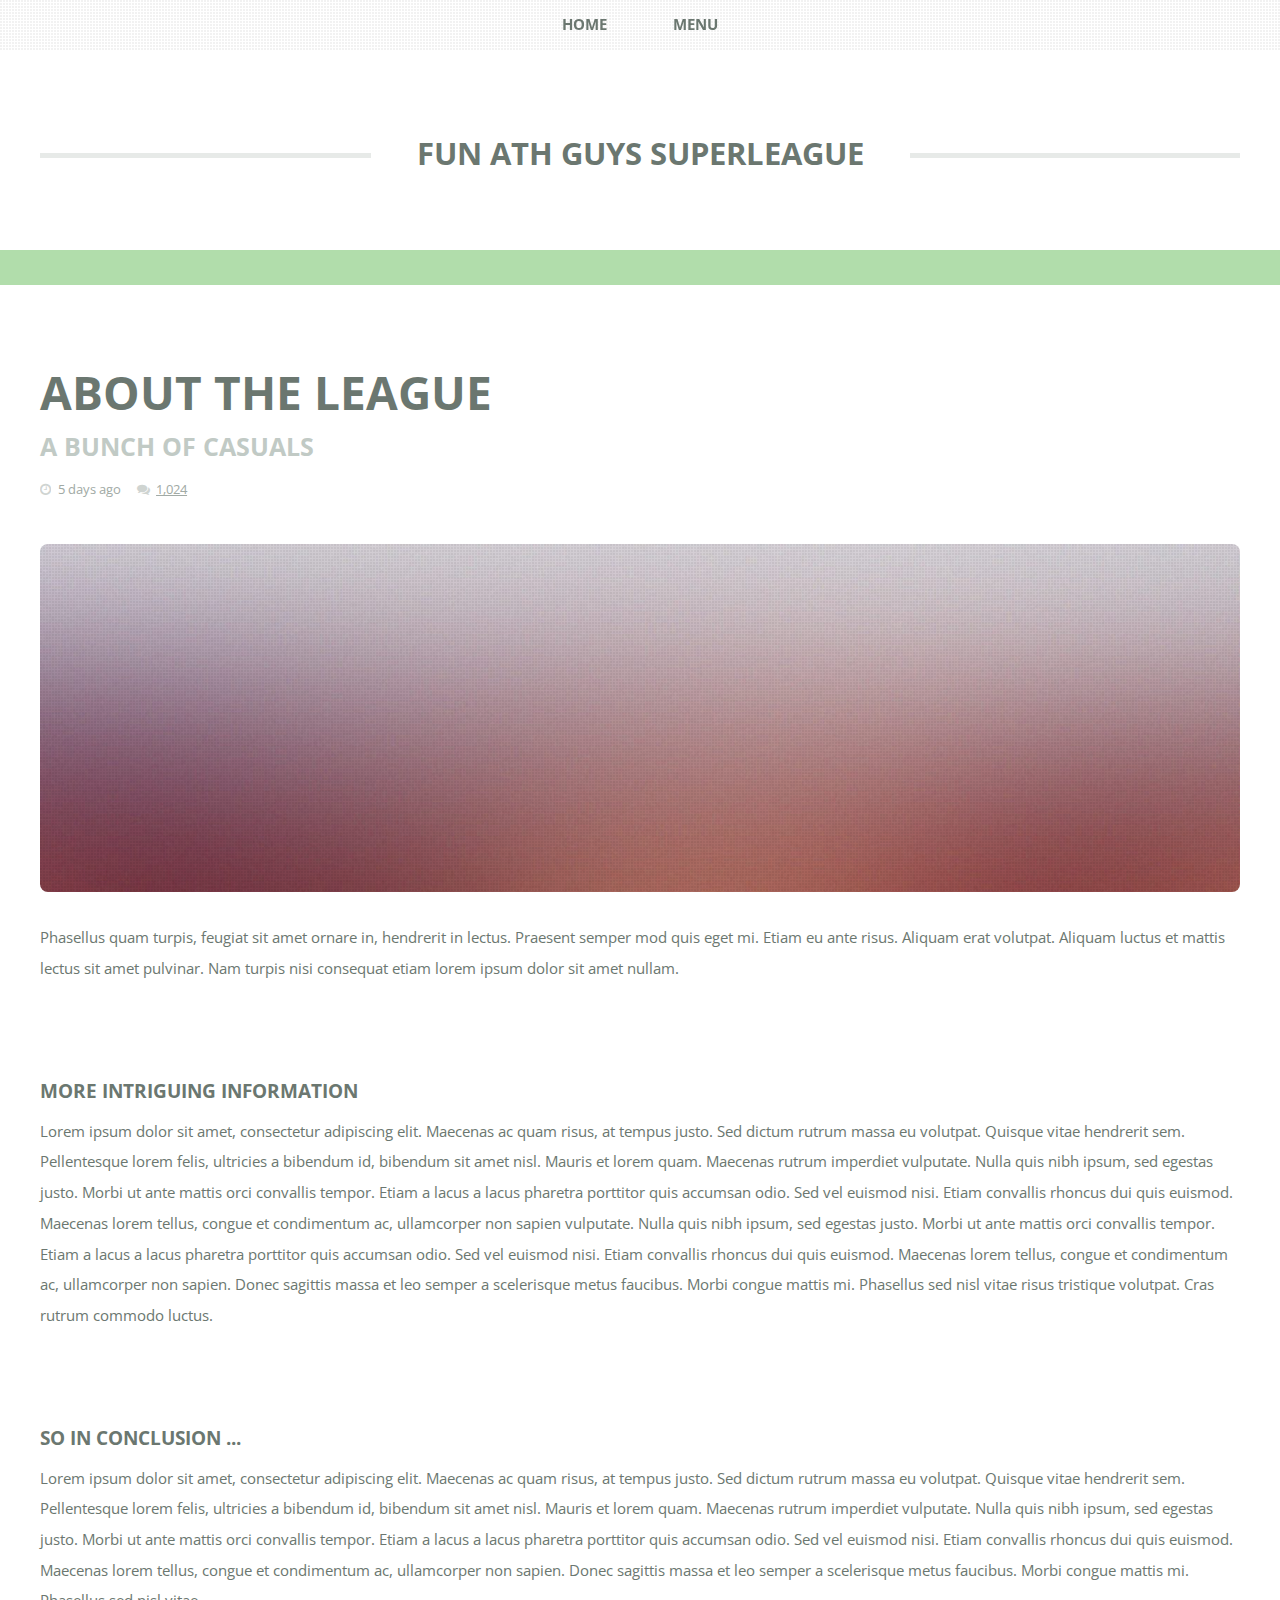
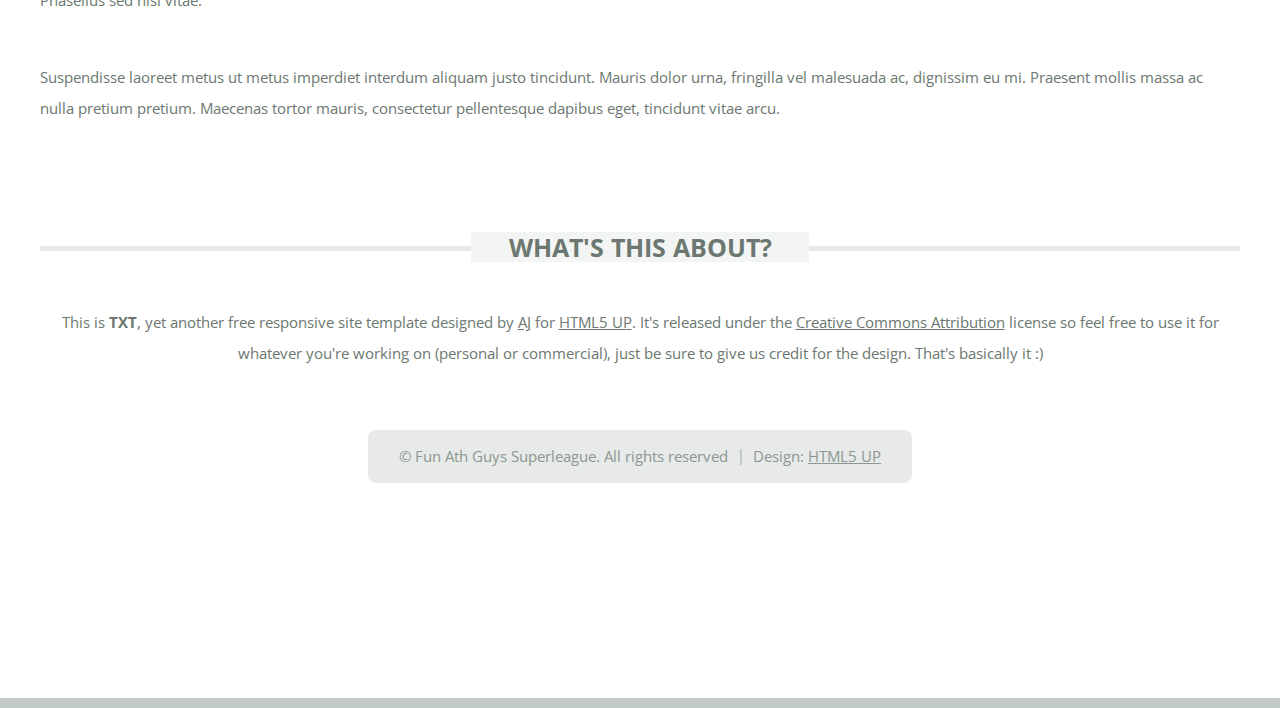
==== commit 5c5f8e87: "Update about.html" ====
--- a/about.html
+++ b/about.html
@@ -6,7 +6,7 @@
 -->
 <html>
 	<head>
-		<title>No Sidebar - TXT by HTML5 UP</title>
+		<title>Fun Ath Guys - Highest rated fantasy league in Hugs Above Replacement</title>
 		<meta charset="utf-8" />
 		<meta name="viewport" content="width=device-width, initial-scale=1" />
 		<!--[if lte IE 8]><script src="assets/js/ie/html5shiv.js"></script><![endif]-->
@@ -20,8 +20,7 @@
 				<header id="header">
 					<div class="logo container">
 						<div>
-							<h1><a href="index.html" id="logo">TXT</a></h1>
-							<p>A responsive site template by HTML5 UP</p>
+							<h1><a>Fun Ath Guys Superleague</a></h1>
 						</div>
 					</div>
 				</header>
@@ -31,25 +30,25 @@
 					<ul>
 						<li><a href="index.html">Home</a></li>
 						<li>
-							<a href="#">Dropdown</a>
+							<a href="#">Menu</a>
 							<ul>
-								<li><a href="#">Lorem ipsum dolor</a></li>
-								<li><a href="#">Magna phasellus</a></li>
+								<li><a href="about.html">About FAGs</a></li>
+								<li><a href="team.html">Meet Our Team</a></li>
+								<li><a href="champions.html">League Champions</a></li>
+								<li><a href="records.html">Record Books</a></li>
 								<li>
-									<a href="#">Phasellus consequat</a>
+									<a href="#">Statistics</a>
 									<ul>
-										<li><a href="#">Lorem ipsum dolor</a></li>
-										<li><a href="#">Phasellus consequat</a></li>
-										<li><a href="#">Magna phasellus</a></li>
-										<li><a href="#">Etiam dolore nisl</a></li>
-									</ul>
+										<li><a href="2011.html">2011</a></li>
+										<li><a href="2012.html">2012</a></li>
+										<li><a href="2013.html">2013</a></li>
+										<li><a href="2014.html">2014</a></li>
+										<li><a href="2015.html">2015</a></li>
+										<li><a href="2016.html">2016</a></li>
+										<li><a href="2017.html">2017</a></li>														</ul>
 								</li>
-								<li><a href="#">Veroeros feugiat</a></li>
 							</ul>
 						</li>
-						<li><a href="left-sidebar.html">Left Sidebar</a></li>
-						<li><a href="right-sidebar.html">Right Sidebar</a></li>
-						<li class="current"><a href="no-sidebar.html">No Sidebar</a></li>
 					</ul>
 				</nav>
 
@@ -65,8 +64,8 @@
 										<article class="box page-content">
 
 											<header>
-												<h2>No Sidebar</h2>
-												<p>Semper amet scelerisque metus faucibus morbi congue mattis</p>
+												<h2>About the league</h2>
+												<p>A bunch of casuals</p>
 												<ul class="meta">
 													<li class="icon fa-clock-o">5 days ago</li>
 													<li class="icon fa-comments"><a href="#">1,024</a></li>
@@ -124,82 +123,9 @@
 								</div>
 							</div>
 						</div>
-						<div class="row 200%">
-							<div class="12u">
+						
 
-								<!-- Features -->
-									<section class="box features">
-										<h2 class="major"><span>A Major Heading</span></h2>
-										<div>
-											<div class="row">
-												<div class="3u 12u(mobile)">
-
-													<!-- Feature -->
-														<section class="box feature">
-															<a href="#" class="image featured"><img src="images/pic01.jpg" alt="" /></a>
-															<h3><a href="#">A Subheading</a></h3>
-															<p>
-																Phasellus quam turpis, feugiat sit amet ornare in, a hendrerit in
-																lectus dolore. Praesent semper mod quis eget sed etiam eu ante risus.
-															</p>
-														</section>
-
-												</div>
-												<div class="3u 12u(mobile)">
-
-													<!-- Feature -->
-														<section class="box feature">
-															<a href="#" class="image featured"><img src="images/pic02.jpg" alt="" /></a>
-															<h3><a href="#">Another Subheading</a></h3>
-															<p>
-																Phasellus quam turpis, feugiat sit amet ornare in, a hendrerit in
-																lectus dolore. Praesent semper mod quis eget sed etiam eu ante risus.
-															</p>
-														</section>
-
-												</div>
-												<div class="3u 12u(mobile)">
-
-													<!-- Feature -->
-														<section class="box feature">
-															<a href="#" class="image featured"><img src="images/pic03.jpg" alt="" /></a>
-															<h3><a href="#">And Another</a></h3>
-															<p>
-																Phasellus quam turpis, feugiat sit amet ornare in, a hendrerit in
-																lectus dolore. Praesent semper mod quis eget sed etiam eu ante risus.
-															</p>
-														</section>
-
-												</div>
-												<div class="3u 12u(mobile)">
-
-													<!-- Feature -->
-														<section class="box feature">
-															<a href="#" class="image featured"><img src="images/pic04.jpg" alt="" /></a>
-															<h3><a href="#">And One More</a></h3>
-															<p>
-																Phasellus quam turpis, feugiat sit amet ornare in, a hendrerit in
-																lectus dolore. Praesent semper mod quis eget sed etiam eu ante risus.
-															</p>
-														</section>
-
-												</div>
-											</div>
-											<div class="row">
-												<div class="12u">
-													<ul class="actions">
-														<li><a href="#" class="button big">Do Something</a></li>
-														<li><a href="#" class="button alt big">Think About It</a></li>
-													</ul>
-												</div>
-											</div>
-										</div>
-									</section>
-
-							</div>
-						</div>
-					</div>
-				</div>
+								
 
 			<!-- Footer -->
 				<footer id="footer" class="container">
@@ -220,28 +146,11 @@
 
 						</div>
 					</div>
-					<div class="row 200%">
-						<div class="12u">
-
-							<!-- Contact -->
-								<section>
-									<h2 class="major"><span>Get in touch</span></h2>
-									<ul class="contact">
-										<li><a class="icon fa-facebook" href="#"><span class="label">Facebook</span></a></li>
-										<li><a class="icon fa-twitter" href="#"><span class="label">Twitter</span></a></li>
-										<li><a class="icon fa-instagram" href="#"><span class="label">Instagram</span></a></li>
-										<li><a class="icon fa-dribbble" href="#"><span class="label">Dribbble</span></a></li>
-										<li><a class="icon fa-google-plus" href="#"><span class="label">Google+</span></a></li>
-									</ul>
-								</section>
-
-						</div>
-					</div>
-
+					
 					<!-- Copyright -->
 						<div id="copyright">
 							<ul class="menu">
-								<li>&copy; Untitled. All rights reserved</li><li>Design: <a href="http://html5up.net">HTML5 UP</a></li>
+								<li>&copy; Fun Ath Guys Superleague. All rights reserved</li><li>Design: <a href="http://html5up.net">HTML5 UP</a></li>
 							</ul>
 						</div>
 
@@ -259,4 +168,4 @@
 			<script src="assets/js/main.js"></script>
 
 	</body>
-</html>+</html>
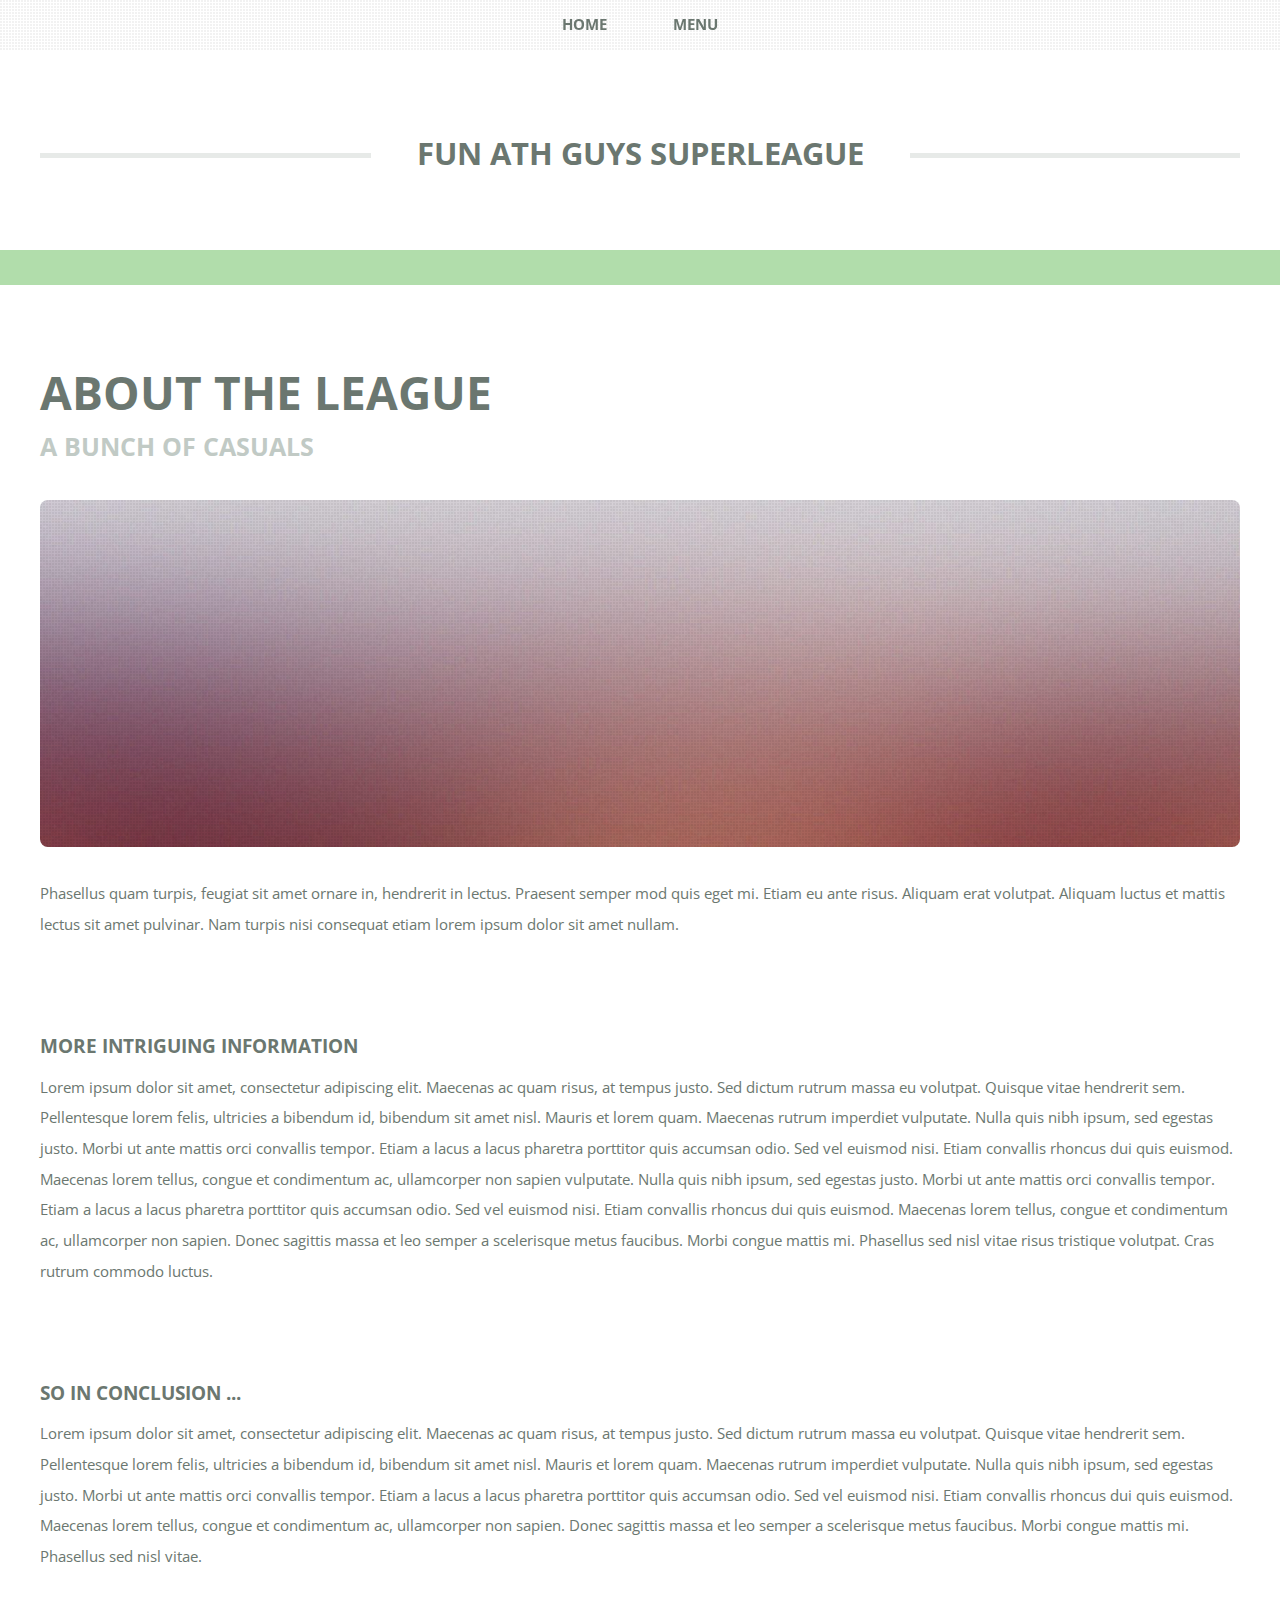
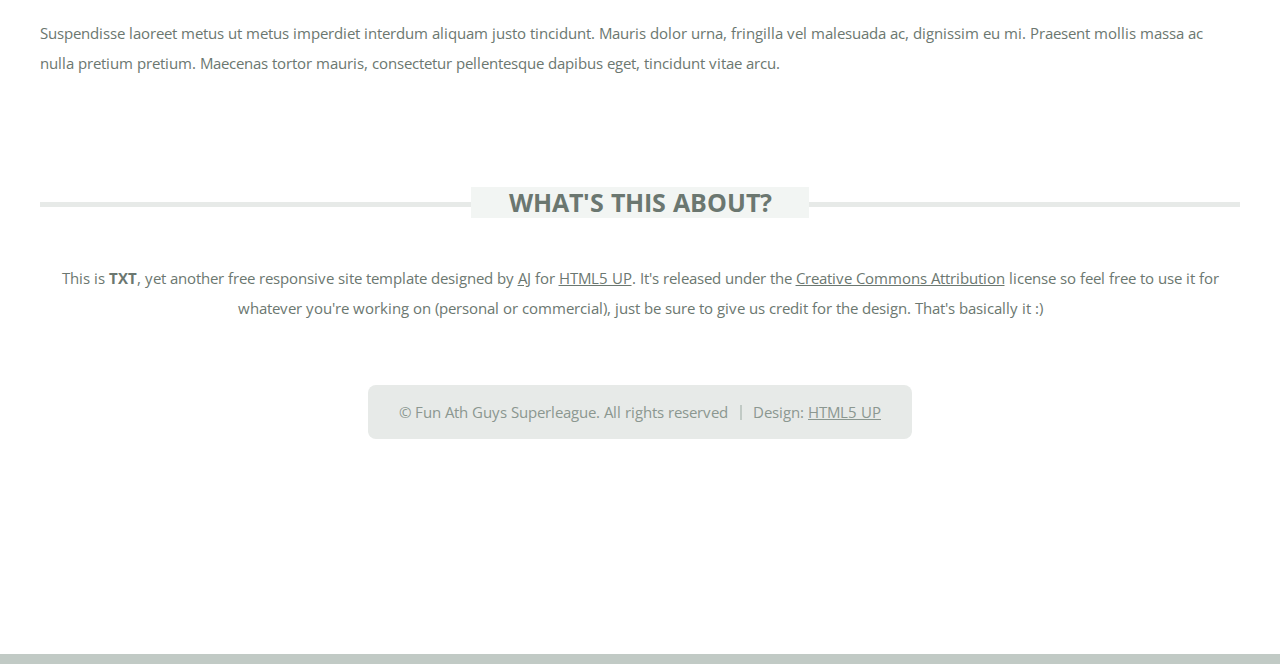
==== commit 0a93347b: "Update about.html" ====
--- a/about.html
+++ b/about.html
@@ -66,10 +66,7 @@
 											<header>
 												<h2>About the league</h2>
 												<p>A bunch of casuals</p>
-												<ul class="meta">
-													<li class="icon fa-clock-o">5 days ago</li>
-													<li class="icon fa-comments"><a href="#">1,024</a></li>
-												</ul>
+												<ul class="meta"></ul>
 											</header>
 
 											<section>
